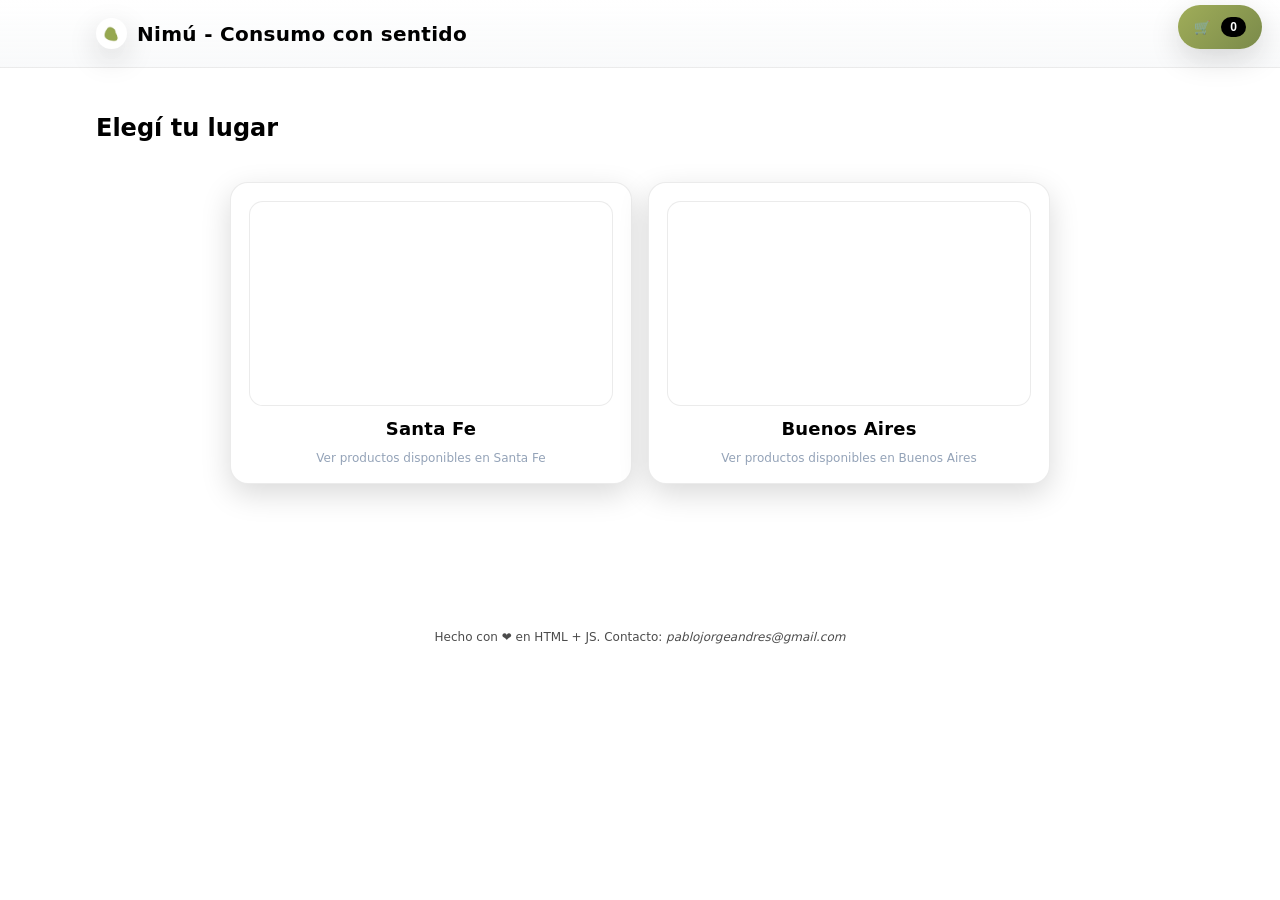
==== index.html @ e7ea7a15 "top banner" ====
<!DOCTYPE html>
<html lang="es">
<head>
  <meta charset="utf-8" />
  <meta name="viewport" content="width=device-width, initial-scale=1, viewport-fit=cover" />
  <title>Nimú - Consumo con sentido</title>
  <meta name="description" content="Catálogo simple con carrito y pedido por WhatsApp. HTML, CSS y JS puros." />
  <link rel="icon" type="image/jpeg" href="imgs/nimuicon.jpg">
  <link rel="stylesheet" href="styles.css?v=22">
</head>
<body>
  <header>
    <div id="topTicker" class="top-ticker is-place-hidden" role="presentation" hidden>
      <div class="top-ticker-track">
        <div class="top-ticker-group">
          <span>🌰 Pedido mínimo $40.000</span>
          <span>🚚 Envío GRATIS en Vicente López</span>
          <span>🌿 Hacé tu compra este finde y recibila el próximo viernes</span>
          <span>Todo lo que necesitás para alimentarte de forma saludable, en un solo lugar.</span>
        </div>
        <div class="top-ticker-group" aria-hidden="true">
          <span>🌰 Pedido mínimo $40.000</span>
          <span>🚚 Envío GRATIS en Vicente López</span>
          <span>🌿 Hacé tu compra este finde y recibila el próximo viernes</span>
          <span>Todo lo que necesitás para alimentarte de forma saludable, en un solo lugar.</span>
        </div>
      </div>
    </div>
    <div class="container">
      <div class="row">
        <div class="brand"><i><img src="imgs/nimuicon.jpg" alt="Nimú" class="brand-icon"></i> <span id="storeName">Nimú - Consumo con sentido</span></div>
        <div class="search">
          <input id="searchInput" type="search" placeholder="Buscar productos en todas las categorías..." />
        </div>
        <button class="fab" id="openCartBtn" aria-label="Abrir carrito">🛒 <span class="badge" id="cartCount">0</span></button>
      </div>
      <div class="pillbar" id="catBar"></div>
    </div>
  </header>

  <main>
    <!-- Capa 0: selección de lugar -->
    <section id="placeSelect">
      <div class="container" style="display:flex; align-items:center; justify-content:space-between; gap:8px; margin-bottom:10px">
        <h2 style="margin:8px 0 12px">Elegí tu lugar</h2>
      </div>
      <div class="placesgrid" id="placesGrid"></div>
    </section>

    <!-- Home: mosaico de categorías -->
    <section id="homeCats" style="display:none">
      <div id="homeSlider" class="place-slider is-hidden" hidden>
        <div class="place-slider-viewport">
          <div class="place-slider-track"></div>
          <button type="button" class="place-slider-arrow place-slider-prev" data-slider-prev aria-label="Anterior"></button>
          <button type="button" class="place-slider-arrow place-slider-next" data-slider-next aria-label="Siguiente"></button>
        </div>
        <div class="place-slider-dots" role="tablist" aria-label="Slides"></div>
      </div>
      <div class="container" style="display:flex; align-items:center; justify-content:space-between; gap:8px; margin-bottom:10px">
        <div>
          <h2 style="margin:8px 0 12px">Explorá por categoría</h2>
          <div class="muted" id="placeBadge" style="margin-top:-6px"></div>
        </div>
        <button class="linkbtn" id="changePlaceBtn">Cambiar lugar</button>
      </div>
      <div class="catsgrid" id="catsGrid"></div>
    </section>

    <!-- Listado de productos dentro de una categoría -->
    <section id="productList" style="display:none">
      <div class="header-content">
      <div class="container" style="display:flex; align-items:center; justify-content:space-between; gap:8px; margin-bottom:10px">
        <div style="display:flex; gap:8px; flex-wrap:wrap; align-items:center">
          <span class="back-cats-wrap" id="backCatsWrap">
            <span class="back-cats-placeholder" id="backCatsPlaceholder" aria-hidden="true"></span>
            <button type="button" class="btn back-cats-btn" id="backToCatsBtn">← Categorías</button>
          </span>
          <button type="button" class="linkbtn" id="changePlaceBtn2">Cambiar lugar</button>
        </div>
          <div class="muted" id="catTitle" style="font-size:18px; font-weight:700"></div>
        </div>
      </div>
      <div class="grid" id="grid"></div>
    </section>
  </main>

  <!-- Drawer del carrito -->
  <aside class="drawer" id="drawer">
    <header>
      <strong>Tu carrito</strong>
      <button class="btn" id="closeCartBtn">✕</button>
    </header>
    <main>
      <div id="cartLines"></div>

      <h4>Datos para el pedido</h4>
      <div class="line cart-fields-line" style="grid-template-columns:1fr;">
        <input id="custName" class="cart-drawer-field" placeholder="Tu nombre *" autocomplete="name" />
        <input id="custDni" class="cart-drawer-field" placeholder="DNI *" inputmode="numeric" autocomplete="off" />
        <input id="custArea" class="cart-drawer-field" placeholder="Barrio / Localidad" />
        <input id="custAddress" class="cart-drawer-field" placeholder="Dirección (Calle - Provincia - CP) *" />
        <input id="custPhone" class="cart-drawer-field" placeholder="Teléfono *" autocomplete="tel" inputmode="tel" />
        <select id="zoneSelect" class="select cart-drawer-field" aria-label="Entrega" required></select>
        <textarea id="notes" class="notes cart-drawer-field" placeholder="Observaciones (horario, cambios, sin sal, etc.)"></textarea>
        <div class="zone-map-link-wrap" id="zoneMapLinkWrap">
          <button type="button" class="linkbtn zone-map-link" id="zoneMapLink">Revisá tu zona!</button>
        </div>
      </div>
    </main>

    <div class="totals">
      <div class="row"><span>Subtotal</span><strong id="subtotal">$0</strong></div>
      <div class="row"><span>Envío</span><strong id="shippingCost">$0</strong></div>
      <div class="row"><span>Total</span><strong id="grandTotal">$0</strong></div>
      <div class="cta">
        <button class="btn" id="clearBtn">Vaciar</button>
        <button class="btn primary" id="whatsBtn">Enviar por WhatsApp</button>
      </div>
    </div>
  </aside>

  <footer>
    Hecho con ❤️ en HTML + JS. Contacto: <em>pablojorgeandres@gmail.com</em>
  </footer>

  <dialog id="zoneMapDialog" class="zone-map-dialog">
    <div class="zone-map-dialog-inner">
      <button type="button" class="btn zone-map-dialog-close" id="zoneMapDialogClose" aria-label="Cerrar">✕</button>
      <img id="zoneMapImg" src="" alt="Mapa de zonas de entrega" />
    </div>
  </dialog>

  <dialog id="appModal" class="app-modal" aria-labelledby="appModalMessage">
    <div class="app-modal-panel">
      <p id="appModalMessage" class="app-modal-message"></p>
      <div class="app-modal-actions">
        <button type="button" class="btn app-modal-cancel" id="appModalCancel" hidden>Cancelar</button>
        <button type="button" class="btn primary app-modal-ok" id="appModalOk">Aceptar</button>
      </div>
    </div>
  </dialog>

<script src="js/config.js?v=18"></script>
<script src="js/catalog.js?v=18"></script>
<script src="js/orders-api.js?v=18"></script>
<script src="js/whatsapp.js?v=18"></script>
<script src="js/slider.js?v=18"></script>
<script>
/************ UTIL ************/
const $ = sel => document.querySelector(sel);
const $$ = sel => Array.from(document.querySelectorAll(sel));
const encode = s => encodeURIComponent(s);

function loadCart(){ try{ return JSON.parse(localStorage.getItem('cart')) || []; } catch { return []; } }
function saveCart(){ localStorage.setItem('cart', JSON.stringify(state.cart)); }

/************ DATA ************/
let DATA = {};        // catálogo por categoría
let INDEX = [];       // lista de categorías
let PLACES_META = []; // [{id,name}]
let state = {
  view: 'places',     // 'places' | 'home' | 'products'
  place: null,        // 'santafe' | 'buenosaires'
  placeName: '',
  category: null,     // null| 'Frutos Secos' | 'Todo'
  search: '',
  cart: loadCart(),
  deliveryZone: ''
};

function loadDeliveryZoneForPlace(placeId){
  if(!hasZoneDelivery(placeId)){
    state.deliveryZone = '';
    return;
  }
  const ids = PLACE_ZONE_CONFIG[placeId].options.map(o => o.id);
  try{
    const v = localStorage.getItem(ZONE_LS_PREFIX + placeId);
    state.deliveryZone = (v && ids.includes(v)) ? v : '';
  } catch(e){
    state.deliveryZone = '';
  }
}

function saveDeliveryZoneForPlace(placeId){
  if(!hasZoneDelivery(placeId) || !state.deliveryZone) return;
  try{ localStorage.setItem(ZONE_LS_PREFIX + placeId, state.deliveryZone); } catch(e){}
}

function getCurrentZoneOption(){
  return getZoneOption(state.place, state.deliveryZone);
}

function getShippingPrice(subtotal){
  return getShippingPriceFor(state.place, state.deliveryZone, subtotal);
}

function getShippingLine(subtotal){
  return getShippingLineFor(state.place, state.deliveryZone, subtotal);
}

/************ MODAL (reemplazo alert/confirm) ************/
function openAppModal({ message, confirmMode }){
  return new Promise((resolve) => {
    const dlg = $('#appModal');
    const msgEl = $('#appModalMessage');
    const btnOk = $('#appModalOk');
    const btnCancel = $('#appModalCancel');
    if(!dlg || !msgEl || !btnOk || !btnCancel){
      resolve(confirmMode ? false : undefined);
      return;
    }
    msgEl.textContent = message;
    btnCancel.hidden = !confirmMode;
    let settled = false;
    const finish = val => {
      if(settled) return;
      settled = true;
      dlg.removeEventListener('cancel', onEscape);
      dlg.close();
      resolve(val);
    };
    const onEscape = () => finish(confirmMode ? false : undefined);
    dlg.addEventListener('cancel', onEscape);
    btnOk.onclick = () => finish(confirmMode ? true : undefined);
    btnCancel.onclick = () => finish(false);
    dlg.showModal();
    requestAnimationFrame(()=>{ try{ btnOk.focus(); } catch(e){} });
  });
}

function appAlert(message){
  return openAppModal({ message, confirmMode: false }).then(()=>{});
}

function appConfirm(message){
  return openAppModal({ message, confirmMode: true });
}

function allItems(){ return INDEX.flatMap(cat => (DATA[cat]?.items)||[]); }

function clearCache() {
  const n = clearCatalogCache();
  console.log('🧹 Cache limpiado:', n);
  return n;
}

/************ SKELETON LOADING ************/
function createCategoriesSkeleton(count = 8) {
  const skeletons = [];
  for (let i = 0; i < count; i++) {
    const skeleton = document.createElement('div');
    skeleton.className = 'skeleton-catcard';
    skeleton.innerHTML = `
      <div class="skeleton-left">
        <div class="skeleton-catimg skeleton"></div>
        <div class="skeleton-catinfo">
          <div class="skeleton-catname skeleton"></div>
          <div class="skeleton-catcount skeleton"></div>
        </div>
      </div>
      <div class="skeleton-arrow skeleton"></div>`;
    skeletons.push(skeleton);
  }
  return skeletons;
}

function createProductsSkeleton(count = 6) {
  const skeletons = [];
  for (let i = 0; i < count; i++) {
    const skeleton = document.createElement('div');
    skeleton.className = 'skeleton-card';
    skeleton.innerHTML = `
      <div class="skeleton-thumb skeleton"></div>
      <div class="skeleton-content">
        <div class="skeleton-title skeleton"></div>
        <div class="skeleton-desc skeleton"></div>
        <div class="skeleton-desc skeleton"></div>
        <div class="skeleton-category skeleton"></div>
        <div class="skeleton-price-row">
          <div class="skeleton-select skeleton"></div>
        </div>
        <div class="skeleton-actions">
          <div class="skeleton-btn skeleton"></div>
          <div class="skeleton-btn skeleton"></div>
          <div class="skeleton-btn skeleton"></div>
          <div class="skeleton-btn skeleton"></div>
        </div>
      </div>`;
    skeletons.push(skeleton);
  }
  return skeletons;
}

function showCategoriesSkeleton() {
  const host = $('#catsGrid');
  host.innerHTML = '';
  const skeletons = createCategoriesSkeleton(8);
  skeletons.forEach(skeleton => host.appendChild(skeleton));
}

function showProductsSkeleton() {
  const host = $('#grid');
  host.innerHTML = '';
  const skeletons = createProductsSkeleton(6);
  skeletons.forEach(skeleton => host.appendChild(skeleton));
}

function createPlacesSkeleton(count = 2) {
  const skeletons = [];
  for (let i = 0; i < count; i++) {
    const skeleton = document.createElement('div');
    skeleton.className = 'skeleton-placecard';
    skeleton.innerHTML = `
      <div class="skeleton-placeimg skeleton"></div>
      <div class="skeleton-placename skeleton"></div>
      <div class="skeleton-placedesc skeleton"></div>`;
    skeletons.push(skeleton);
  }
  return skeletons;
}

function showPlacesSkeleton() {
  const host = $('#placesGrid');
  host.innerHTML = '';
  const skeletons = createPlacesSkeleton(2);
  skeletons.forEach(skeleton => host.appendChild(skeleton));
}

/** Valor seguro para CSS url("...") */
function cssBackgroundUrlValue(url) {
  if (!url) return '';
  const safe = String(url).replace(/\\/g, '\\\\').replace(/"/g, '\\"');
  return `url("${safe}")`;
}

const LAZY_BG_ROOT_MARGIN = '150px';
const lazyBgObserver = new IntersectionObserver((entries) => {
  for (const entry of entries) {
    if (!entry.isIntersecting) continue;
    const el = entry.target;
    const url = el.dataset.lazyBg;
    if (url) {
      el.style.backgroundImage = cssBackgroundUrlValue(url);
      if (el.classList.contains('thumb')) el.classList.add('hasimg');
    }
    lazyBgObserver.unobserve(el);
  }
}, { rootMargin: LAZY_BG_ROOT_MARGIN, threshold: 0.01 });

/** Carga background-image al entrar en viewport (categorías y thumbs de productos). */
function observeLazyBackground(el, url) {
  if (!el || !url) return;
  el.dataset.lazyBg = url;
  lazyBgObserver.observe(el);
}

function normalizeImageUrl(u, size=800){
  if(!u) return "";
  if(u.includes("drive.google.com/thumbnail")) return u;
  const m = u.match(/[?&]id=([A-Za-z0-9_-]+)/) || u.match(/\/d\/([A-Za-z0-9_-]+)/);
  const id = m ? m[1] : null;
  return id ? `https://drive.google.com/thumbnail?id=${id}&sz=w${size}` : u;
}

function sanitizeCatalog(data){
  const out = {};
  Object.keys(data || {}).forEach(cat=>{
    const block = data[cat] || {};
    const items = Array.isArray(block.items) ? [...block.items] : [];

    // sentinel para cover
    const idx = items.findIndex(p =>
      String(p?.name||'').trim().toLowerCase() === 'categoryimage' ||
      String(p?.id||'').trim().toLowerCase() === '_cover'
    );

    if (idx >= 0) {
      const raw = items[idx].imageUrl || '';
      block.cover = normalizeImageUrl(raw);
      items.splice(idx, 1);
    }
    if (block.cover) block.cover = normalizeImageUrl(block.cover);

    block.items = items;
    out[cat] = block;
  });
  return out;
}

/************ FETCH ************/
async function fetchPlacesMeta(){
  showPlacesSkeleton();
  PLACES_META = await fetchPlacesList();
  renderPlaces();
}

async function fetchCategoriesForPlace(placeId){
  if (state.view === 'home') showCategoriesSkeleton();

  DATA = await fetchCategoriesData(placeId);
  INDEX = Object.keys(DATA);
  if (state.view === 'home') { await renderHomeCats(); scrollAppToTop(); }
}

async function fetchProductsForCategory(placeId, category){
  showProductsSkeleton();

  const products = await fetchProductsData(placeId, category, DATA);
  if (!DATA[category]) DATA[category] = {};
  DATA[category].items = products;
  renderGrid();
  if (state.view === 'products') scrollAppToTop();
}

async function performGlobalSearch(query) {
  const catsGrid = $('#catsGrid');
  showCategoriesSkeleton();
  try {
    const products = await searchProductsApi(state.place, query);
    renderSearchResults(products);
  } catch (err) {
    console.error('Error en búsqueda global:', err);
    catsGrid.innerHTML = `<p class="muted">Error al buscar productos</p>`;
  }
}

function buildProductCard(p) {
  const card = document.createElement('div');
  card.className = 'card';

  const thumb = document.createElement('div');
  const img = normalizeImageUrl(p.imageUrl);
  thumb.className = 'thumb';
  if (img) observeLazyBackground(thumb, img);
  else thumb.textContent = '🛍️';

  const content = document.createElement('div');
  content.className = 'content';
  content.innerHTML = `
    <h3 class="title">${p.name}</h3>
    <div class="desc">${p.description||''}</div>
    <div class="muted" style="margin:6px 0 8px">${p.category||''}</div>
    <div class="row-s" style="margin-bottom:8px; gap:8px">
      <select aria-label="Presentación" data-sel>
        ${(p.variants||[]).map((v,i)=>`<option value="${i}">${v.label} — ${fmt.format(+v.price||0)}</option>`).join('')}
      </select>
    </div>
    <div class="actions">
      <button class="btn" data-minus>-</button>
      <input type="number" min="1" value="1" style="width:70px; text-align:center" data-qty />
      <button class="btn" data-plus>+</button>
      <button class="btn primary" data-add>Agregar</button>
    </div>`;

  const qty = content.querySelector('[data-qty]');
  content.querySelector('[data-minus]').onclick = ()=> qty.value = Math.max(1, Number(qty.value)-1);
  content.querySelector('[data-plus]').onclick = ()=> qty.value = Number(qty.value)+1;
  content.querySelector('[data-add]').onclick = ()=>{
    const variantIndex = Number(content.querySelector('[data-sel]').value || 0);
    addToCart(p, variantIndex, Number(qty.value||1));
  };

  card.appendChild(thumb);
  card.appendChild(content);
  return card;
}

function renderSearchResults(products) {
  const catsGrid = $('#catsGrid');
  
  if (!products || products.length === 0) {
    catsGrid.innerHTML = `<p class="muted">No se encontraron productos</p>`;
    return;
  }
  
  // Cambiar a grid de productos (usar clase .grid en lugar de .catsgrid)
  catsGrid.className = 'grid';
  catsGrid.innerHTML = '';
  
  products.forEach(p => {
    const card = buildProductCard(p);
    catsGrid.appendChild(card);
  });
}

/************ UI: LUGARES ************/
function renderPlaces(){
  const host = $('#placesGrid');
  host.innerHTML = '';

  // Si el backend todavía no define lugares, usamos fallback fijo:
  const list = PLACES_META && PLACES_META.length ? PLACES_META : [
    { id: 'santafe', name: 'Santa Fe' },
    { id: 'buenosaires', name: 'Buenos Aires' }
  ];

  list.forEach(p=>{
    const card = document.createElement('div');
    card.className = 'placecard';
    const bg = PLACE_SHAPES[p.id] || '';
    card.innerHTML = `
      <div class="placeimg" style="${bg ? `background-image:url('${bg}')` : ''}"></div>
      <div class="placename">${p.name}</div>
      <div class="muted">Ver productos disponibles en ${p.name}</div>`;
    card.onclick = async ()=>{
      state.place = p.id;
      state.placeName = p.name;
      loadDeliveryZoneForPlace(state.place);
      $('#placeBadge').textContent = `Lugar: ${state.placeName}`;
      $('#storeName').textContent = `${STORE.name} — ${state.placeName}`;
      state.category = null;
      state.search = '';
      showView('home');
      updateTopTickerVisibility();
      await fetchCategoriesForPlace(state.place);
      renderCategories();
      renderCart();
    };
    host.appendChild(card);
  });
  if(!list.length){ host.innerHTML = `<p class="muted">No hay lugares disponibles.</p>`; }
}

/************ UI: CATEGORÍAS (píldoras) ************/
function renderCategories(){
  const bar = $('#catBar');
  bar.innerHTML = '';
  if(state.view !== 'products'){ bar.style.display = 'none'; return; }

  INDEX.forEach(c=>{
    const b = document.createElement('button');
    b.className = 'pill' + ((state.category===c)?' active':'');
    b.textContent = c;
    b.onclick = async ()=>{
      state.category = c;
      $('#catTitle').textContent = c;
      highlightCat();
      if (!DATA[c]?.items) {
        await fetchProductsForCategory(state.place, c);
      } else {
        renderGrid();
      }
      scrollAppToTop();
    };
    bar.appendChild(b);
  });
  bar.style.display = 'flex';
  
  // Actualizar contenido del header
  if (state.placeName) {
    $('#placeBadge').textContent = `Lugar: ${state.placeName}`;
  }
  requestAnimationFrame(()=> refreshSiteHeaderHeightVar());
}
function highlightCat(){ $$('#catBar .pill').forEach(el=>{ el.classList.toggle('active', el.textContent===state.category); }); }

/************ HOME: MOSAICO DE CATEGORÍAS ************/
async function openCategoryFromHome(cat){
  if (!cat || !INDEX.includes(cat)) return;
  state.category = cat;
  showView('products');
  $('#catTitle').textContent = cat;
  renderCategories();
  if (!DATA[cat]?.items) {
    await fetchProductsForCategory(state.place, cat);
  } else {
    renderGrid();
  }
}

async function renderHomeCats(){
  const host = $('#catsGrid');
  
  // Asegurar que estamos en modo categorías
  host.className = 'catsgrid';

  if (typeof PlaceSlider !== 'undefined' && state.place) {
    PlaceSlider.load(state.place, openCategoryFromHome);
  }
  
  // Debug: mostrar qué categorías se van a renderizar
  console.log('🎨 Renderizando categorías:', INDEX);
  console.log('📋 DATA completa:', DATA);
  
  // Si no hay categorías, mostrar mensaje
  if(!INDEX.length){ 
    console.log('❌ No hay categorías en INDEX');
    host.innerHTML = `<p class="muted">No hay categorías disponibles.</p>`; 
    return;
  }
  
  host.innerHTML = '';
  INDEX.forEach(cat=>{
    console.log(`🏷️ Procesando categoría: "${cat}"`);
    const block = DATA[cat] || {cover:'', count: 0};
    const cover = normalizeImageUrl(block.cover || '');
    const card = document.createElement('div');
    card.className = 'catcard';
    const left = document.createElement('div');
    left.className = 'left';
    if (cover) {
      const catimg = document.createElement('div');
      catimg.className = 'catimg';
      observeLazyBackground(catimg, cover);
      left.appendChild(catimg);
    } else {
      const emoji = document.createElement('div');
      emoji.className = 'emoji';
      emoji.textContent = '🛍️';
      left.appendChild(emoji);
    }
    const info = document.createElement('div');
    const nameEl = document.createElement('div');
    nameEl.className = 'name';
    nameEl.textContent = cat;
    const countEl = document.createElement('div');
    countEl.className = 'count';
    const n = block.count || 0;
    countEl.textContent = `${n} producto${n !== 1 ? 's' : ''}`;
    info.appendChild(nameEl);
    info.appendChild(countEl);
    left.appendChild(info);
    const arrow = document.createElement('div');
    arrow.className = 'arrow';
    arrow.textContent = '→';
    card.appendChild(left);
    card.appendChild(arrow);
    card.onclick = () => openCategoryFromHome(cat);
    host.appendChild(card);
  });
}

/************ LISTADO DE PRODUCTOS ************/
function productMatches(p){
  const haySearch = !state.search || (p.name + ' ' + (p.description||'')).toLowerCase().includes(state.search.toLowerCase());
  return haySearch;
}
function currentItems(){
  if (!state.category) return [];
  const base = DATA[state.category]?.items || [];
  return base.filter(productMatches);
}
function renderGrid(){
  const grid = $('#grid');
  grid.innerHTML = '';
  const items = currentItems();

  // Si no hay categoría seleccionada, mostrar mensaje
  if (!state.category) {
    grid.innerHTML = `<p class="muted">Selecciona una categoría para ver productos.</p>`;
    return;
  }

  items.forEach(p=>{
    const card = document.createElement('div');
    card.className = 'card';

    const thumb = document.createElement('div');
    const img = normalizeImageUrl(p.imageUrl);
    thumb.className = 'thumb';
    if (img) observeLazyBackground(thumb, img);
    else thumb.textContent = '🛍️';

    const content = document.createElement('div');
    content.className = 'content';
    content.innerHTML = `
      <h3 class="title">${p.name}</h3>
      <div class="desc">${p.description||''}</div>
      <div class="muted" style="margin:6px 0 8px">${p.category||''}</div>
      <div class="row-s" style="margin-bottom:8px; gap:8px">
        <select aria-label="Presentación" data-sel>
          ${(p.variants||[]).map((v,i)=>`<option value="${i}">${v.label} — ${fmt.format(+v.price||0)}</option>`).join('')}
        </select>
      </div>
      <div class="actions">
        <button class="btn" data-minus>-</button>
        <input type="number" min="1" value="1" style="width:70px; text-align:center" data-qty />
        <button class="btn" data-plus>+</button>
        <button class="btn primary" data-add>Agregar</button>
      </div>`;

    const qty = content.querySelector('[data-qty]');
    content.querySelector('[data-minus]').onclick = ()=> qty.value = Math.max(1, Number(qty.value)-1);
    content.querySelector('[data-plus]').onclick = ()=> qty.value = Number(qty.value)+1;
    content.querySelector('[data-add]').onclick = ()=>{
      const variantIndex = Number(content.querySelector('[data-sel]').value || 0);
      addToCart(p, variantIndex, Number(qty.value||1));
    };

    card.appendChild(thumb);
    card.appendChild(content);
    grid.appendChild(card);
  });

  if(!items.length){
    grid.innerHTML = `<p class="muted">No hay productos que coincidan.</p>`;
  }
  if(state.view === 'products'){
    scheduleBackToCatsDock();
  }
}

/************ BOTÓN "CATEGORÍAS" ANCLADO AL HEADER AL HACER SCROLL (< 562px) ************/
const BACK_TO_CATS_DOCK_MQ = '(max-width: 561px)';
function isBackToCatsDockViewport(){
  return typeof window.matchMedia === 'function' && window.matchMedia(BACK_TO_CATS_DOCK_MQ).matches;
}
let backToCatsDockRaf = null;
function releaseBackToCatsDock(){
  const btn = $('#backToCatsBtn');
  const ph = $('#backCatsPlaceholder');
  if(!btn) return;
  btn.classList.remove('is-header-docked');
  btn.style.top = '';
  btn.style.left = '';
  if(ph){
    ph.removeAttribute('aria-hidden');
    ph.style.display = '';
    ph.style.width = '';
    ph.style.height = '';
    ph.style.verticalAlign = '';
    ph.style.visibility = '';
    ph.style.pointerEvents = '';
  }
}
function updateBackToCatsDock(){
  const btn = $('#backToCatsBtn');
  const ph = $('#backCatsPlaceholder');
  const productList = $('#productList');
  if(!btn || !ph || !productList || productList.style.display === 'none'){
    releaseBackToCatsDock();
    return;
  }
  if(!isBackToCatsDockViewport()){
    releaseBackToCatsDock();
    return;
  }
  const isDocked = btn.classList.contains('is-header-docked');
  const laidOut = btn.offsetWidth > 4 && btn.offsetHeight > 4;
  if(isDocked && !laidOut){
    releaseBackToCatsDock();
    return;
  }
  if(!isDocked && !laidOut){
    return;
  }
  /* Solo el header principal (no el del drawer aside) */
  const siteHeader = document.querySelector('body > header');
  const row = siteHeader && siteHeader.querySelector('.row');
  const container = siteHeader && siteHeader.querySelector('.container');
  if(!siteHeader || !row || !container){
    releaseBackToCatsDock();
    return;
  }
  const headerRect = siteHeader.getBoundingClientRect();
  const rowRect = row.getBoundingClientRect();
  const refRect = isDocked ? ph.getBoundingClientRect() : btn.getBoundingClientRect();
  const hyst = 6;
  /* Anclar cuando el hueco en flujo entra bajo el header del sitio (incl. pillbar). */
  const shouldDock = isDocked
    ? (refRect.top < headerRect.bottom + hyst)
    : (refRect.top < headerRect.bottom - hyst);
  const contRect = container.getBoundingClientRect();
  const padLeft = parseFloat(getComputedStyle(container).paddingLeft) || 16;

  if(shouldDock){
    if(!isDocked){
      ph.style.display = 'inline-block';
      ph.style.width = `${btn.offsetWidth}px`;
      ph.style.height = `${btn.offsetHeight}px`;
      ph.style.verticalAlign = 'middle';
      ph.style.visibility = 'hidden';
      ph.style.pointerEvents = 'none';
      ph.setAttribute('aria-hidden', 'true');
    }
    btn.classList.add('is-header-docked');
    const top = rowRect.top + Math.max(0, (rowRect.height - btn.offsetHeight) / 2);
    btn.style.top = `${Math.round(top)}px`;
    btn.style.left = `${Math.round(contLeftSafe(contRect, padLeft))}px`;
  } else {
    releaseBackToCatsDock();
  }
}
function contLeftSafe(contRect, padLeft){
  const raw = contRect.left + padLeft;
  if(!Number.isFinite(raw)) return 16;
  return Math.max(8, raw);
}
function scheduleBackToCatsDock(){
  if(backToCatsDockRaf != null) return;
  backToCatsDockRaf = requestAnimationFrame(()=>{
    backToCatsDockRaf = null;
    updateBackToCatsDock();
  });
}

/************ NAVEGACIÓN DE VISTAS ************/
/** Altura del header del sitio → CSS `--nim-site-header-h` (barra sticky del listado en desktop ≥562px). */
function refreshSiteHeaderHeightVar(){
  const siteHeader = document.querySelector('body > header');
  if(!siteHeader){
    document.documentElement.style.removeProperty('--nim-site-header-h');
    return;
  }
  const h = Math.max(0, Math.ceil(siteHeader.getBoundingClientRect().height));
  document.documentElement.style.setProperty('--nim-site-header-h', `${h}px`);
}

function scrollAppToTop(){
  window.scrollTo({ top: 0, left: 0, behavior: 'auto' });
  const list = $('#productList');
  const home = $('#homeCats');
  if(list) list.scrollTop = 0;
  if(home) home.scrollTop = 0;
  updateTopTickerVisibility();
}

function showView(v){
  state.view = v;
  $('#placeSelect').style.display = (v==='places') ? '' : 'none';
  $('#homeCats').style.display  = (v==='home') ? '' : 'none';
  $('#productList').style.display = (v==='products') ? '' : 'none';
  updateTopTickerVisibility();
  
  // Limpiar búsqueda al cambiar de vista
  $('#searchInput').value = '';
  state.search = '';
  
  // Mostrar/ocultar buscador según la vista
  const searchElement = $('.search');
  if (v === 'places') {
    searchElement.classList.add('hidden');
  } else {
    searchElement.classList.remove('hidden');
  }
  
  // Limpiar contenido al cambiar de vista para evitar contenido stale
  if (v === 'home') {
    $('#catsGrid').innerHTML = '';
    // Si no hay categorías cargadas, mostrar skeleton
    if (!INDEX.length) {
      showCategoriesSkeleton();
    }
  } else {
    if (typeof PlaceSlider !== 'undefined') PlaceSlider.hide();
    if (v === 'products') {
      $('#grid').innerHTML = '';
    }
  }
  
  renderCategories();

  if(v === 'products'){
    scrollAppToTop();
    requestAnimationFrame(()=>{
      refreshSiteHeaderHeightVar();
      requestAnimationFrame(()=> scheduleBackToCatsDock());
    });
  } else {
    releaseBackToCatsDock();
    if(v === 'home'){
      scrollAppToTop();
    }
  }
}

/************ CARRITO ************/
const IMPORTANT_NOTICE_LS = 'nim_cart_important_intro_v1';
const IMPORTANT_ACCEPT_LS = 'nim_cart_important_accept_v1';
const IMPORTANT_ACCEPT_AT_LS = 'nim_cart_important_accept_at_v1';
const IMPORTANT_ACCEPT_TTL_MS = 60 * 60 * 1000;
const TRANSFER_ALIAS = 'somosnimu';
const TRANSFER_CVU = '0000003100098012892054';

let importantExpanded = false;
let importantIntroTimer = null;
let importantIntroScheduleLocked = false;

function getImportantIntroDone(){
  try { return localStorage.getItem(IMPORTANT_NOTICE_LS) === '1'; } catch(e) { return false; }
}
function setImportantIntroDone(){
  try { localStorage.setItem(IMPORTANT_NOTICE_LS, '1'); } catch(e) {}
}

function clearImportantAcceptStorage(){
  try {
    localStorage.removeItem(IMPORTANT_ACCEPT_LS);
    localStorage.removeItem(IMPORTANT_ACCEPT_AT_LS);
  } catch(e) {}
}

function getImportantAccepted(){
  try {
    if(localStorage.getItem(IMPORTANT_ACCEPT_LS) !== '1') return false;
    let at = parseInt(localStorage.getItem(IMPORTANT_ACCEPT_AT_LS), 10);
    if(!at || isNaN(at)){
      at = Date.now();
      localStorage.setItem(IMPORTANT_ACCEPT_AT_LS, String(at));
    }
    if(Date.now() - at > IMPORTANT_ACCEPT_TTL_MS){
      clearImportantAcceptStorage();
      return false;
    }
    return true;
  } catch(e) { return false; }
}

function setImportantAccepted(yes){
  try {
    if(yes){
      localStorage.setItem(IMPORTANT_ACCEPT_LS, '1');
      localStorage.setItem(IMPORTANT_ACCEPT_AT_LS, String(Date.now()));
    } else {
      clearImportantAcceptStorage();
    }
  } catch(e) {}
}

function clearImportantAcceptIfCartEmpty(){
  if(state.cart.length === 0) setImportantAccepted(false);
}

function clearImportantIntroTimer(){
  if(importantIntroTimer){
    clearTimeout(importantIntroTimer);
    importantIntroTimer = null;
  }
}

function onDrawerCloseImportant(){
  clearImportantIntroTimer();
  if(state.cart.length > 0 && !getImportantIntroDone()){
    setImportantIntroDone();
    importantExpanded = false;
  }
}

function scheduleImportantIntroIfNeeded(){
  if(state.cart.length === 0) return;
  if(getImportantIntroDone()) return;
  if(importantIntroScheduleLocked) return;
  importantIntroScheduleLocked = true;
  importantIntroTimer = setTimeout(() => {
    importantIntroTimer = null;
    importantExpanded = false;
    setImportantIntroDone();
    renderCart();
  }, 10000);
}

function copyToClipboard(text){
  if(navigator.clipboard && navigator.clipboard.writeText){
    return navigator.clipboard.writeText(text).catch(() => copyToClipboardFallback(text));
  }
  return Promise.resolve(copyToClipboardFallback(text));
}
function copyToClipboardFallback(text){
  const ta = document.createElement('textarea');
  ta.value = text;
  ta.setAttribute('aria-hidden', 'true');
  ta.style.position = 'fixed';
  ta.style.left = '-9999px';
  document.body.appendChild(ta);
  ta.select();
  try { document.execCommand('copy'); } catch(e) {}
  document.body.removeChild(ta);
}

function buildImportantNoticeEl(){
  const wrap = document.createElement('div');
  const accepted = getImportantAccepted();
  const bodyExpanded = !accepted || importantExpanded;
  const collapsed = !bodyExpanded;
  wrap.className = 'line cart-important' + (collapsed ? ' is-collapsed' : '');
  wrap.innerHTML = `
    <button type="button" class="cart-important-head" aria-expanded="${!collapsed}" aria-controls="cart-important-panel">
      <span class="cart-important-title"><span class="cart-important-warn" aria-hidden="true">⚠️</span>Importante</span>
      <span class="cart-important-chevron" aria-hidden="true">▼</span>
    </button>
    <div id="cart-important-panel" class="cart-important-body" ${collapsed ? 'hidden' : ''}>
      <p class="cart-important-legal">Los precios están sujetos a cambios. Los pedidos serán facturados con la lista vigente al momento del despacho.</p>
      <p class="cart-important-thanks">¡Gracias por tu comprensión! 😊</p>
      <div class="cart-important-freeze">
        <p>Si deseás congelar los precios, podés realizar la transferencia dentro de las 48 hs a la siguiente cuenta y enviar el comprobante por WhatsApp:</p>
        <div class="cart-important-row">
          <strong>Alias:</strong> <code>${TRANSFER_ALIAS}</code>
          <button type="button" class="cart-important-copy" data-copy="${TRANSFER_ALIAS}" title="Copiar alias" aria-label="Copiar alias">
            <svg viewBox="0 0 24 24" fill="none" stroke="currentColor" stroke-width="2" aria-hidden="true"><rect x="9" y="9" width="13" height="13" rx="2"/><path d="M5 15H4a2 2 0 01-2-2V4a2 2 0 012-2h9a2 2 0 012 2v1"/></svg>
          </button>
        </div>
        <div class="cart-important-row">
          <strong>CVU:</strong> <code>${TRANSFER_CVU}</code>
          <button type="button" class="cart-important-copy" data-copy="${TRANSFER_CVU}" title="Copiar CVU" aria-label="Copiar CVU">
            <svg viewBox="0 0 24 24" fill="none" stroke="currentColor" stroke-width="2" aria-hidden="true"><rect x="9" y="9" width="13" height="13" rx="2"/><path d="M5 15H4a2 2 0 01-2-2V4a2 2 0 012-2h9a2 2 0 012 2v1"/></svg>
          </button>
        </div>
        <p><strong>Titular:</strong> Antonella Andreassi</p>
      </div>
      <br>
      <p class="cart-important-legal">En caso de que algún producto no cuente con stock al momento de la entrega, el dinero será devuelto mediante transferencia.</p>
      <p class="cart-important-legal">¡No se aceptan reclamos por mercadería una vez transcurrida una semana desde la entrega!</p>
      <div class="cart-important-accept">
        <label class="cart-important-accept-label">
          <span>Acepto</span>
          <input type="checkbox" class="cart-important-accept-cb" ${accepted ? 'checked' : ''} />
        </label>
      </div>
    </div>`;
  wrap.querySelector('.cart-important-head').addEventListener('click', () => {
    clearImportantIntroTimer();
    setImportantIntroDone();
    if(!getImportantAccepted()){
      return;
    }
    importantExpanded = !importantExpanded;
    renderCart();
  });
  wrap.querySelector('.cart-important-accept-cb').addEventListener('change', e => {
    const on = e.target.checked;
    if(on){
      setImportantAccepted(true);
      clearImportantIntroTimer();
      setImportantIntroDone();
      importantExpanded = false;
    } else {
      setImportantAccepted(false);
      importantExpanded = true;
    }
    renderCart();
  });
  wrap.querySelectorAll('.cart-important-copy').forEach(btn => {
    btn.addEventListener('click', e => {
      e.stopPropagation();
      copyToClipboard(btn.getAttribute('data-copy') || '');
    });
  });
  return wrap;
}

function addToCart(product, variantIndex, quantity=1){
  const v = (product.variants||[])[variantIndex] || (product.variants||[])[0];
  if(!v) return;
  const key = `${product.id}__${v.sku || v.label}`;
  const existing = state.cart.find(i=>i.key===key);
  if(existing){ existing.qty += quantity; }
  else {
    // Incluimos el código de variante si existiera (tu JSON lo trae como "cod" -> acá uso "code")
    const possibleCode = v.code ?? v.cod ?? v.sku ?? null;
    state.cart.push({
      key, productId:product.id, name:product.name,
      code:possibleCode, variant:v.label, price:+v.price||0, qty:quantity
    });
  }
  saveCart(); renderCart();
}

function changeQty(key, delta){
  const item = state.cart.find(i=>i.key===key); if(!item) return;
  item.qty += delta;
  if(item.qty <= 0){ state.cart = state.cart.filter(i=>i.key!==key); }
  clearImportantAcceptIfCartEmpty();
  saveCart(); renderCart();
}
function removeItem(key){
  state.cart = state.cart.filter(i=>i.key!==key);
  clearImportantAcceptIfCartEmpty();
  saveCart(); renderCart();
}
function clearCart(){
  state.cart = [];
  setImportantAccepted(false);
  saveCart(); renderCart();
}

function subtotal(){ return state.cart.reduce((s,i)=> s + i.price * i.qty, 0); }

/** Popup de umbral de envío gratis: solo si el subtotal aún no alcanza el mínimo de la zona. */
function shouldShowZoneThresholdPopup(opt){
  if(!opt || !opt.popup) return false;
  if(opt.id === 'pickup' || opt.baseShip === 0) return false;
  if(opt.freeMin == null) return false;
  return subtotal() < opt.freeMin;
}

function syncZoneUI(){
  const zoneSel = $('#zoneSelect');
  const wrap = $('#zoneMapLinkWrap');
  const link = $('#zoneMapLink');
  if(!zoneSel || !wrap) return;
  if(!hasZoneDelivery(state.place)){
    zoneSel.style.display = 'none';
    wrap.style.display = 'none';
    zoneSel.innerHTML = '';
    zoneSel.required = false;
    zoneSel.removeAttribute('required');
    return;
  }
  const preserveDom = (zoneSel.options && zoneSel.options.length) ? zoneSel.value : '';
  loadDeliveryZoneForPlace(state.place);
  const cfg = getPlaceZoneConfig(state.place);
  if(preserveDom && cfg.options.some(o=>o.id===preserveDom)){
    state.deliveryZone = preserveDom;
  }
  zoneSel.style.display = '';
  zoneSel.required = true;
  zoneSel.setAttribute('required','required');
  zoneSel.innerHTML = `<option value="">Entrega? *</option>` + cfg.options.map(o=>`<option value="${o.id}">${o.label}</option>`).join('');
  zoneSel.value = state.deliveryZone;
  zoneSel.onchange = async ()=>{
    state.deliveryZone = zoneSel.value;
    saveDeliveryZoneForPlace(state.place);
    const opt = cfg.options.find(o=>o.id===state.deliveryZone);
    if(opt && shouldShowZoneThresholdPopup(opt)) await appAlert(opt.popup);
    zoneSel.value = state.deliveryZone;
    try{ zoneSel.blur(); } catch(e){}
    updateTotals();
  };
  if(cfg.mapImage){
    wrap.style.display = 'flex';
    link.onclick = ()=> openZoneMapDialog(cfg.mapImage);
  } else {
    wrap.style.display = 'none';
    link.onclick = null;
  }
}

function openZoneMapDialog(src){
  const img = $('#zoneMapImg');
  const dlg = $('#zoneMapDialog');
  if(!img || !dlg || !src) return;
  img.src = src;
  dlg.showModal();
}

function renderCart(){
  // badge
  const count = state.cart.reduce((s,i)=> s + i.qty, 0);
  $('#cartCount').textContent = count;

  syncZoneUI();

  // lines
  const host = $('#cartLines');
  const drawerOpen = $('#drawer').classList.contains('open');
  host.innerHTML = '';
  if(state.cart.length===0){
    clearImportantIntroTimer();
    host.innerHTML = `<p class="muted">Tu carrito está vacío.</p>`;
  } else {
    if(!getImportantIntroDone() && !importantIntroScheduleLocked && drawerOpen && !getImportantAccepted()){
      importantExpanded = true;
    }
    host.appendChild(buildImportantNoticeEl());
    state.cart.forEach(i=>{
      const line = document.createElement('div');
      line.className = 'line';
      line.innerHTML = `
        <div>
          <div style="font-weight:700">${i.name} <span class="muted">(${i.variant})</span></div>
          <div class="muted">${fmt.format(i.price)} c/u</div>
          <button class="remove" aria-label="Quitar">Quitar</button>
        </div>
        <div class="qty">
          <button class="btn" aria-label="Menos">-</button>
          <strong>${i.qty}</strong>
          <button class="btn" aria-label="Más">+</button>
        </div>`;
      const [minusBtn, plusBtn] = line.querySelectorAll('.qty .btn');
      minusBtn.onclick = ()=> changeQty(i.key, -1);
      plusBtn.onclick = ()=> changeQty(i.key, +1);
      line.querySelector('.remove').onclick = ()=> removeItem(i.key);
      host.appendChild(line);
    });
    if(drawerOpen){
      scheduleImportantIntroIfNeeded();
    }
  }
  updateTotals();
}

function updateTotals(){
  const sub = subtotal();
  const ship = getShippingPrice(sub);
  const total = sub + ship;
  $('#subtotal').textContent = fmt.format(sub);
  $('#shippingCost').textContent = fmt.format(ship);
  $('#grandTotal').textContent = fmt.format(total);
}

/************ WHATSAPP ************/
function readCustomerFromForm(){
  return {
    name: $('#custName').value.trim(),
    dni: $('#custDni').value.trim(),
    area: $('#custArea').value.trim(),
    address: $('#custAddress').value.trim(),
    phone: $('#custPhone').value.trim(),
    notes: $('#notes').value.trim()
  };
}

function hasRequiredCheckoutFields(cust){
  if(!(cust.name && cust.address && cust.dni && cust.phone)) return false;
  if(hasZoneDelivery(state.place)){
    const z = $('#zoneSelect');
    if(!z || !z.value) return false;
  }
  return true;
}

async function sendOrderToSheet(){
  if(!state.place){
    console.warn('No hay lugar seleccionado');
    return { success: false, error: 'No hay lugar seleccionado' };
  }

  const cust = readCustomerFromForm();
  if(!hasRequiredCheckoutFields(cust)){
    return { success: false, error: 'Faltan nombre, dirección, DNI, teléfono o entrega' };
  }

  const sub = subtotal();
  const ship = getShippingPrice(sub);
  const total = sub + ship;
  const zoneOpt = getCurrentZoneOption();

  const orderData = {
    place: state.place,
    placeName: state.placeName,
    customer: cust,
    items: state.cart.map(i => ({
      code: i.code || '',
      name: i.name,
      variant: i.variant,
      qty: i.qty,
      price: i.price,
      subtotal: i.price * i.qty
    })),
    subtotal: sub,
    shipping: {
      label: getShippingLine(sub),
      price: ship,
      zoneId: zoneOpt ? state.deliveryZone : '',
      zoneLabel: zoneOpt ? zoneOpt.label : ''
    },
    total: total,
    timestamp: new Date().toISOString()
  };

  return postOrderToSheet(orderData);
}

async function buildWhatsAppURL(){
  if(!STORE.phone || STORE.phone.replace(/\D/g,'').length < 10){
    await appAlert('Configurá tu número de WhatsApp en STORE.phone (formato internacional).');
    return '#';
  }
  if(state.cart.length===0){
    await appAlert('Tu carrito está vacío.');
    return '#';
  }

  const cust = readCustomerFromForm();
  if(!hasRequiredCheckoutFields(cust)){
    await appAlert('Por favor, completá nombre, dirección, DNI, teléfono y entrega para continuar, necesitamos estos datos para gestionar tu pedido.');
    return '#';
  }
  const sub = subtotal();
  const total = sub + getShippingPrice(sub);
  return buildCustomerToStoreWhatsAppURL({
    cart: state.cart,
    subtotal: sub,
    shippingLine: getShippingLine(sub),
    total
  });
}

/************ Top ticker (telebús) — solo Buenos Aires ************/
function updateTopTickerVisibility(){
  const ticker = $('#topTicker');
  if(!ticker) return;

  const forPlace = state.place === 'buenosaires' && state.view !== 'places';
  const y = window.scrollY || document.documentElement.scrollTop || 0;
  const collapse = forPlace && y > 12;

  const wasPlaceHidden = ticker.classList.contains('is-place-hidden');
  const wasCollapsed = ticker.classList.contains('is-collapsed');
  const placeHidden = !forPlace;

  ticker.hidden = placeHidden;
  ticker.classList.toggle('is-place-hidden', placeHidden);
  ticker.classList.toggle('is-collapsed', collapse);

  if(placeHidden !== wasPlaceHidden || collapse !== wasCollapsed){
    requestAnimationFrame(()=> refreshSiteHeaderHeightVar());
  }
}

function scheduleTopTickerVisibility(){
  if(scheduleTopTickerVisibility._raf != null) return;
  scheduleTopTickerVisibility._raf = requestAnimationFrame(()=>{
    scheduleTopTickerVisibility._raf = null;
    updateTopTickerVisibility();
  });
}

/************ INIT ************/
async function init(){
  // Nombre base
  $('#storeName').textContent = STORE.name;

  refreshSiteHeaderHeightVar();
  updateTopTickerVisibility();
  window.addEventListener('resize', refreshSiteHeaderHeightVar);
  if(window.visualViewport){
    window.visualViewport.addEventListener('resize', refreshSiteHeaderHeightVar);
  }
  if(typeof ResizeObserver !== 'undefined'){
    const siteHeader = document.querySelector('body > header');
    if(siteHeader){
      new ResizeObserver(()=> refreshSiteHeaderHeightVar()).observe(siteHeader);
    }
  }

  window.addEventListener('scroll', scheduleBackToCatsDock, {passive:true});
  window.addEventListener('scroll', scheduleTopTickerVisibility, {passive:true});
  window.addEventListener('resize', scheduleBackToCatsDock);
  if(window.visualViewport){
    window.visualViewport.addEventListener('resize', scheduleBackToCatsDock);
    window.visualViewport.addEventListener('scroll', scheduleBackToCatsDock);
  }
  if(typeof ResizeObserver !== 'undefined'){
    const backBtn = $('#backToCatsBtn');
    if(backBtn){
      new ResizeObserver(()=> scheduleBackToCatsDock()).observe(backBtn);
    }
  }

  // Buscar: funciona en vista de productos y búsqueda global en categorías
  $('#searchInput').addEventListener('input', async e=>{
    state.search = e.target.value;
    
    // Búsqueda en vista de productos (comportamiento actual)
    if(state.view==='products' && state.category){
      renderGrid();
    }
    
    // Búsqueda global en vista de categorías
    if(state.view==='home' && state.search.length >= 3){
      await performGlobalSearch(state.search);
    } else if(state.view==='home' && state.search.length < 3){
      // Restaurar categorías si el usuario borra
      await renderHomeCats();
    }
  });

  const zoneDlg = $('#zoneMapDialog');
  $('#zoneMapDialogClose').onclick = ()=>{ if(zoneDlg) zoneDlg.close(); };
  if(zoneDlg){
    zoneDlg.addEventListener('click', e=>{
      if(e.target === zoneDlg) zoneDlg.close();
    });
  }

  // Drawer carrito
  const drawer = $('#drawer');
  $('#openCartBtn').onclick = ()=>{
    drawer.classList.add('open');
    if(getImportantAccepted()){
      importantExpanded = false;
    }
    renderCart();
  };
  $('#closeCartBtn').onclick = ()=>{
    onDrawerCloseImportant();
    drawer.classList.remove('open');
  };

  // Variable para controlar si hay que mostrar popup al volver
  let pendingThankYouMessage = false;
  
  // Listener para cuando el usuario vuelve a la pestaña
  window.addEventListener('focus', async () => {
    if(pendingThankYouMessage){
      pendingThankYouMessage = false;
      await appAlert('¡Gracias por tu pedido! 🎉\n\nSeguimos por WhatsApp para confirmar los detalles.');
    }
  });
  
  // Acciones carrito
  $('#clearBtn').onclick = async ()=>{
    const ok = await appConfirm('¿Vaciar carrito?');
    if(ok) clearCart();
  };
  $('#whatsBtn').onclick = async ()=>{
    // Abrir WhatsApp inmediatamente
    const url = await buildWhatsAppURL();
    if(url && url !== '#'){
      window.open(url, '_blank');
      
      // Cerrar el drawer del carrito
      onDrawerCloseImportant();
      $('#drawer').classList.remove('open');
      
      // Marcar que hay que mostrar el popup cuando vuelva el usuario
      pendingThankYouMessage = true;
      
      // Guardar en el sheet en segundo plano (silencioso)
      sendOrderToSheet().then(result => {
        if(result.success){
          console.log('✅ Pedido guardado correctamente en el sistema');
        } else {
          console.warn('⚠️ No se pudo guardar el pedido:', result.error);
        }
      }).catch(err => {
        console.error('❌ Error al guardar pedido:', err);
      });
    }
  };

  // Botones navegación
  $('#changePlaceBtn').onclick = ()=>{ showView('places'); };
  $('#changePlaceBtn2').onclick = ()=>{ showView('places'); };
  $('#backToCatsBtn').onclick = async ()=>{ 
    showView('home'); 
    renderCategories(); 
    // Renderizar las tarjetas de categorías si ya están cargadas
    if (INDEX.length > 0) {
      await renderHomeCats();
      scrollAppToTop();
    }
  };
  

  // Render inicial
  showView('places');
  await fetchPlacesMeta();
  renderCart();
}
init();
</script>
</body>
</html>
---- styles.css ----
:root{
  --bg:#ffffff;           /* blanco */
  --panel:#f8f9fa;        /* gris muy claro */
  --soft:#e9ecef;         /* gris claro */
  --muted:#6c757d;        /* gris medio */
  --text:#000000;         /* negro */
  --accent:#a0ad59;       /* verde */
  --accent-2:#e5bb84;     /* beige */
  --danger:#dc3545;       /* rojo */
  --shadow: 0 10px 30px rgba(0,0,0,.15);
  --radius: 18px;
  /* Altura del <header> del sitio; la pone JS (sticky bar del listado en ≥562px) */
  --nim-site-header-h: 220px;
}

/* Fix para over-scroll background */
html{
  background: var(--bg);
  overscroll-behavior: none;
  /* iOS Safari fix */
  -webkit-overflow-scrolling: touch;
}

*{box-sizing:border-box}
body{
  margin:0; font-family: system-ui, -apple-system, Segoe UI, Roboto, Ubuntu, Cantarell, "Helvetica Neue", Arial, "Noto Sans", sans-serif;
  background: var(--bg);
  color:var(--text);
  min-height:100dvh;
  overscroll-behavior-y: contain;
  /* iOS bounce fix adicional */
  -webkit-overflow-scrolling: touch;
  position: relative;
}
header{
  position:sticky; top:0; z-index:20;
  backdrop-filter: blur(8px);
  background: linear-gradient(180deg, rgba(255,255,255,.95), rgba(248,249,250,.9));
  border-bottom: 1px solid rgba(0,0,0,.08);
}

/* Top ticker / telebús */
.top-ticker{
  --ticker-h: 34px;
  background:#111;
  color:#fff;
  overflow:hidden;
  height:var(--ticker-h);
  line-height:var(--ticker-h);
  transition:height .28s ease, opacity .2s ease;
  border-bottom:1px solid rgba(255,255,255,.06);
}
.top-ticker.is-collapsed,
.top-ticker.is-place-hidden{
  height:0;
  opacity:0;
  border-bottom-width:0;
  pointer-events:none;
}
.top-ticker-track{
  display:flex;
  width:max-content;
  gap:10rem;
  animation:nim-ticker 55s linear infinite;
  will-change:transform;
}
.top-ticker-group{
  display:flex;
  align-items:center;
  gap:10rem;
  padding:0;
  white-space:nowrap;
  font-size:12px;
  font-weight:600;
  letter-spacing:.03em;
}
@keyframes nim-ticker{
  from{ transform:translateX(0); }
  to{ transform:translateX(-50%); }
}
@media (prefers-reduced-motion: reduce){
  .top-ticker-track{ animation:none; }
}

/* Contenido de cabecera que se pega al header */
.header-content{
  position: sticky;
  top: 110px;
  z-index: 15;
  padding: 12px 0;
  margin-bottom: 8px;
}

/* Listado de productos: en móvil sin sticky (el botón Categorías usa anclaje JS <562px). */
#productList .header-content{
  position: relative;
  top: auto;
  z-index: auto;
}

/* Desktop ≥562px: sticky bajo el header; sin capa visual extra (mismo padding/altura que .header-content) */
@media (min-width: 562px){
  #productList .header-content{
    position: sticky;
    top: var(--nim-site-header-h, 220px);
    z-index: 18;
  }
}

.header-content .container{
  display: flex;
  align-items: center;
  justify-content: space-between;
  gap: 12px;
  flex-wrap: wrap;
}

.header-content .nav-left{
  display: flex;
  align-items: center;
  gap: 8px;
  flex-wrap: wrap;
}

.header-content .nav-title{
  font-weight: 800;
  font-size: 18px;
  color: var(--text);
  margin: 0;
}

.header-content .nav-subtitle{
  color: var(--muted);
  font-size: 13px;
  margin: 0;
}

.header-content .nav-right{
  display: flex;
  align-items: center;
  gap: 8px;
  flex-wrap: wrap;
}

.header-content .category-name{
  font-weight: 900;
  font-size: 24px;
  color: var(--text);
  margin: 0;
}

/* Botón "Categorías" en listado: al scroll, se ancla a la fila del header (misma línea que el carrito en móvil) */
.back-cats-wrap{
  display: inline-flex;
  align-items: center;
  vertical-align: middle;
}
.back-cats-placeholder{
  display: none;
  flex-shrink: 0;
}
.back-cats-wrap .btn.back-cats-btn{
  flex: 0 0 auto;
}
/* Anclaje al header solo en viewport < 562px (561px inclusive) */
@media (max-width: 561px){
  #backToCatsBtn.is-header-docked{
    position: fixed;
    /* Por encima del header del sitio (z-index 20), por debajo del drawer (40) */
    z-index: 35;
    flex: none;
    margin: 0;
    min-width: min-content;
    background: var(--panel);
    box-shadow: 0 2px 10px rgba(0, 0, 0, 0.12);
  }
}

.container{max-width:1120px; margin:0 auto; padding:18px 16px;}
.row{display:flex; gap:12px; align-items:center; flex-wrap:wrap}
.brand{display:flex; align-items:center; gap:10px; font-weight:800; font-size:20px; letter-spacing:.3px}
.brand i{width:31px; height:31px; border-radius:50%; display:inline-grid; place-items:center; background:white; box-shadow: var(--shadow); overflow:hidden;}
.brand-icon{width:24px; height:24px; object-fit:cover; border-radius:50%;}

.search{flex:1; min-width:220px; display:flex; gap:8px}
.search.hidden{display:none}
.search input{flex:1; padding:12px 14px; border-radius:12px; border:1px solid rgba(0,0,0,.12); background:var(--bg); color:var(--text)}
.search input::placeholder{color:var(--muted)}

.pillbar{display:flex; gap:8px; overflow:auto; scrollbar-width:none; padding:8px 0 4px}
.pill{white-space:nowrap; padding:8px 12px; border-radius:999px; background:var(--panel); border:1px solid rgba(0,0,0,.08); color:var(--muted); cursor:pointer; font-size:14px}
.pill.active{background:linear-gradient(135deg, rgba(160,173,89,.15), rgba(229,187,132,.15)); color:var(--text); border-color:var(--accent)}

main{padding:20px 16px 120px}

/* Tarjetas genéricas */
.grid{max-width:1120px; margin:0 auto; display:grid; grid-template-columns: repeat( auto-fill, minmax(220px, 1fr) ); gap:16px}
.card{background:var(--bg); border:1px solid rgba(0,0,0,.08); border-radius:var(--radius); box-shadow: var(--shadow); display:flex; flex-direction:column; overflow:hidden; justify-content:space-between}
.thumb{aspect-ratio: 4/3; background:var(--panel); display:grid; place-items:center; font-size:46px}
.thumb.hasimg{background-size:cover; background-position:center; font-size:0}
.content{padding:14px; display:flex; flex-direction:column; flex-grow:1}
.title{font-weight:700; font-size:16px; line-height:1.2; margin:0 0 6px}
.desc{color:var(--muted); font-size:13px; min-height:34px; flex-grow:1}
.muted{color:#94a3b8; font-size:12px}
.row-s{display:flex; gap:8px; align-items:center; justify-content:space-between}
select, button, input[type="number"], textarea{background:var(--panel); color:var(--text); border:1px solid rgba(0,0,0,.12); border-radius:12px; padding:10px 12px}
select{width:100%}
.price{font-weight:800}
.actions{display:flex; gap:8px; margin-top:auto; padding-top:12px}
.btn{flex:1; padding:10px 12px; border-radius:12px; border:1px solid rgba(0,0,0,.12); background:var(--panel); color:var(--text); cursor:pointer}
.btn.primary{background:linear-gradient(135deg,var(--accent),#7a8a4a); color:var(--bg); font-weight:800; border:none}

/* Floating cart button */
.fab{
  display:flex; align-items:center; gap:10px;
  background:linear-gradient(135deg,var(--accent),#7a8a4a);
  color:var(--bg); border:none; border-radius:999px;
  padding:12px 16px; font-weight:800; box-shadow: var(--shadow);
  cursor:pointer
}
.badge{background:var(--text); color:var(--bg); padding:2px 8px; border-radius:999px; font-size:12px; border:1px solid rgba(0,0,0,.18)}

/* Cart drawer */
.drawer{position:fixed; top:0; right:0; bottom:0; width:380px; max-width:100vw; background:var(--bg); border-left:1px solid rgba(0,0,0,.08); transform: translateX(100%); transition:transform .28s ease; z-index:40; display:flex; flex-direction:column}
.drawer.open{transform: translateX(0)}
.drawer header{position:sticky; top:0; background:rgba(255,255,255,.98); padding:14px 16px; display:flex; align-items:center; justify-content:space-between; border-bottom:1px solid rgba(0,0,0,.08)}
.drawer main{flex:1; overflow:auto; padding:12px 12px 140px}
.line{display:grid; grid-template-columns: 1fr auto; gap:8px; align-items:center; padding:12px; border:1px solid rgba(0,0,0,.08); background:var(--panel); border-radius:14px; margin-bottom:10px}
.qty{display:flex; align-items:center; gap:6px}
.qty button{width:28px; height:28px; border-radius:8px}
.remove{background:transparent; color:#fda4af; border:none; cursor:pointer}

/* Aviso colapsable "Importante!" (primer ítem del carrito) */
.line.cart-important{display:flex; flex-direction:column; align-items:stretch; gap:0; grid-template-columns:unset}
.cart-important-head{display:flex; justify-content:space-between; align-items:center; gap:10px; width:100%; margin:0; padding:0; border:none; background:transparent; font:inherit; cursor:pointer; text-align:left}
.cart-important-title{display:flex; align-items:center; gap:6px; font-weight:700; font-size:15px; color:#c62828}
.cart-important-warn{font-size:1.15em; line-height:1; flex-shrink:0; font-style:normal}
.cart-important-chevron{flex-shrink:0; font-size:12px; color:var(--muted); transition:transform .22s ease; line-height:1}
.line.cart-important.is-collapsed .cart-important-chevron{transform:rotate(-90deg)}
.cart-important-body{padding-top:10px; margin-top:8px; border-top:1px solid rgba(0,0,0,.08); font-size:13px; line-height:1.45; color:var(--text)}
.cart-important-body p{margin:0 0 10px}
.cart-important-body p:last-child{margin-bottom:0}
.cart-important-legal{
  font-family: monospace, 'Times New Roman', Times, serif;
  font-size:12px;
  line-height:1.4;
  letter-spacing:0.02em;
  color:#666;
  font-style:normal;
  text-align:left;
}
.cart-important-thanks{text-align:right; margin:0 0 10px}
.cart-important-freeze{
  margin:0 0 10px;
  padding:10px 12px;
  border-radius:10px;
  background:linear-gradient(135deg, rgba(180,255,160,.55), rgba(120,230,140,.4));
  border:1px solid rgba(60,180,90,.35);
  box-shadow:0 0 0 1px rgba(255,255,255,.4) inset;
}
.cart-important-freeze > p{margin:0 0 8px}
.cart-important-freeze > p:last-child{margin-bottom:0}
.cart-important-freeze .cart-important-row{margin:6px 0}
.cart-important-freeze .cart-important-row:first-of-type{margin-top:2px}
.cart-important-accept{margin-top:12px; padding-top:10px; border-top:1px solid rgba(0,0,0,.08); text-align:right}
.cart-important-accept-label{display:inline-flex; align-items:center; gap:10px; cursor:pointer; font-size:13px; font-weight:600; color:var(--text); user-select:none}
.cart-important-accept-cb{width:18px; height:18px; flex-shrink:0; accent-color:var(--accent); cursor:pointer}
.cart-important-row{display:flex; align-items:center; gap:8px; flex-wrap:wrap; margin:6px 0}
.cart-important-row code{flex:1; min-width:0; font-family:ui-monospace,monospace; font-size:12px; background:rgba(0,0,0,.05); padding:4px 8px; border-radius:8px; word-break:break-all}
.cart-important-copy{flex-shrink:0; display:inline-grid; place-items:center; width:32px; height:32px; padding:0; border:1px solid rgba(0,0,0,.1); border-radius:8px; background:var(--bg); cursor:pointer; color:var(--text)}
.cart-important-copy:hover{background:var(--panel)}
.cart-important-copy svg{width:16px; height:16px; display:block; opacity:.85}

.totals{position:fixed; right:0; bottom:0; width:380px; max-width:100vw; background:rgba(255,255,255,.98); border-top:1px solid rgba(0,0,0,.08); padding:12px; display:grid; gap:10px; z-index:50}
.totals .row{justify-content:space-between}
.notes{width:100%; min-height:72px}
.select{width:100%}
/* Campos del carrito: mismo borde y radios */
.drawer main > .line.cart-fields-line > .cart-drawer-field{
  width:100%;
  box-sizing:border-box;
  border:1px solid rgba(0,0,0,.12);
  border-radius:12px;
  min-height:40px;
  padding:10px 12px;
  font-size:14px;
  line-height:1.35;
  background:var(--bg);
  color:var(--text);
}
.drawer main > .line.cart-fields-line > .cart-drawer-field.select,
.drawer main > .line.cart-fields-line > select.cart-drawer-field{
  min-height:44px;
  padding-right:42px;
  -webkit-appearance:none;
  appearance:none;
  background-color:var(--bg);
  background-image:url('data:image/svg+xml;utf8,\
<svg xmlns="http://www.w3.org/2000/svg" viewBox="0 0 24 24" fill="%23cbd5e1"><path d="M7 10l5 5 5-5"/></svg>');
  background-repeat:no-repeat;
  background-position:right 12px center;
  background-size:16px 16px;
}
.drawer main > .line.cart-fields-line > textarea.cart-drawer-field{
  min-height:72px;
  height:auto;
  resize:vertical;
}
.drawer main > .line.cart-fields-line > :not(:first-child){
  margin-top:8px;
}
.zone-map-link-wrap{display:flex; justify-content:flex-end; margin-top:0}
.zone-map-link{font-size:13px; padding:0}
.zone-map-dialog{max-width:min(520px,96vw); padding:0; border:none; border-radius:14px; background:var(--bg); box-shadow:0 12px 40px rgba(0,0,0,.2)}
.zone-map-dialog::backdrop{background:rgba(0,0,0,.45)}
.zone-map-dialog-inner{position:relative; padding:12px; padding-top:40px}
.zone-map-dialog-close{position:absolute; top:8px; right:8px; z-index:1}
.zone-map-dialog img{max-width:100%; height:auto; display:block; border-radius:8px}

/* Modal unificado (alert / confirm) */
.app-modal{
  max-width:min(360px,92vw);
  width:100%;
  padding:0;
  border:none;
  border-radius:14px;
  background:var(--bg);
  box-shadow:0 12px 40px rgba(0,0,0,.2);
}
.app-modal::backdrop{background:rgba(0,0,0,.45)}
.app-modal-panel{padding:24px 20px 20px}
.app-modal-message{
  margin:0 0 20px;
  font-size:15px;
  line-height:1.45;
  color:var(--text);
  white-space:pre-line;
}
.app-modal-actions{display:flex; flex-wrap:wrap; gap:10px; justify-content:flex-end}
.app-modal-actions .btn{min-width:100px}
.app-modal-actions .btn.primary{border:none}

.cta{display:flex; gap:8px}

footer{opacity:.7; text-align:center; padding:26px; font-size:12px}
a{color:#a5f3fc}

/* Place home slider */
.place-slider{
  max-width:1120px;
  margin:0 auto 18px;
  position:relative;
}
.place-slider.is-hidden{display:none}
.place-slider-viewport{
  position:relative;
  overflow:hidden;
  border-radius:16px;
  aspect-ratio:2.4 / 1;
  background:rgba(0,0,0,.04);
}
.place-slider-track{
  display:flex;
  height:100%;
  transition:transform .45s ease;
  will-change:transform;
}
.place-slider-slide{
  flex:0 0 100%;
  width:100%;
  height:100%;
  border:0;
  padding:0;
  margin:0;
  background:transparent;
  cursor:default;
  display:block;
  overflow:hidden;
}
.place-slider-slide.is-clickable{cursor:pointer}
.place-slider-slide img{
  width:100%;
  height:100%;
  object-fit:cover;
  display:block;
  pointer-events:none;
}
.place-slider-arrow{
  position:absolute;
  top:50%;
  left:auto;
  transform:translateY(-50%);
  width:36px;
  height:36px;
  margin:0;
  padding:0;
  border:0;
  border-radius:50%;
  background:rgba(255,255,255,.88);
  color:#222;
  cursor:pointer;
  display:none;
  align-items:center;
  justify-content:center;
  box-shadow:0 2px 10px rgba(0,0,0,.12);
  z-index:2;
}
.place-slider-arrow::before{
  content:"";
  width:8px;
  height:8px;
  border-style:solid;
  border-color:#222;
  border-width:0 0 2px 2px;
  box-sizing:border-box;
  flex-shrink:0;
}
.place-slider-prev{left:10px; right:auto}
.place-slider-prev::before{transform:rotate(45deg); margin-left:3px}
.place-slider-next{right:10px; left:auto}
.place-slider-next::before{transform:rotate(-135deg); margin-right:3px}
@media (min-width:768px){
  .place-slider-arrow{display:flex}
}
.place-slider-dots{
  display:flex;
  justify-content:center;
  gap:8px;
  margin-top:10px;
}
.place-slider-dot{
  width:8px;
  height:8px;
  border-radius:50%;
  border:0;
  padding:0;
  background:rgba(0,0,0,.22);
  cursor:pointer;
}
.place-slider-dot.is-active{background:var(--accent, #a0ad59)}

/* Home de categorías */
.catsgrid{max-width:1120px; margin:0 auto; display:grid; grid-template-columns: repeat( auto-fill, minmax(280px, 1fr) ); gap:16px}
.catcard{background:var(--bg); border:1px solid rgba(0,0,0,.08); border-radius:var(--radius); box-shadow: var(--shadow); padding:18px; display:flex; align-items:center; justify-content:space-between; gap:12px; cursor:pointer; min-width:280px}
.catcard .left{display:flex; align-items:center; gap:12px; flex:1; min-width:0}
.catcard .emoji{font-size:28px; width:38px; height:38px; display:grid; place-items:center; border-radius:12px; background:var(--panel); border:1px solid rgba(0,0,0,.08); flex-shrink:0}
.catcard .catimg{width:120px; height:120px; border-radius:12px; background:var(--panel) center/cover no-repeat; border:1px solid rgba(0,0,0,.08); flex-shrink:0}
.catcard .name{font-weight:800; overflow:hidden; text-overflow:ellipsis}
.catcard .count{display: none;}
.catcard .arrow{color:var(--muted); font-size:18px; flex-shrink:0; margin-left:8px}

/* Pantalla de lugares (capa 0) */
.placesgrid{max-width:820px; margin:0 auto; display:grid; grid-template-columns: repeat( auto-fit, minmax(260px, 1fr) ); gap:16px}
.placecard{
  background:var(--bg);
  border:1px solid rgba(0,0,0,.08);
  border-radius:var(--radius);
  box-shadow: var(--shadow);
  padding:18px;
  cursor:pointer;
  display:flex; flex-direction:column; gap:12px; align-items:center; text-align:center;
}
.placeimg{
  width:100%; aspect-ratio: 16/9;
  background:#fff center/contain no-repeat;
  border:1px solid rgba(0,0,0,.08);
  border-radius:14px;
}
.placename{font-weight:900; font-size:18px; letter-spacing:.2px}

/* Mobile: botón en el header, alineado a la derecha del brand */
@media (max-width: 767px){
  header .row{ display:flex; flex-wrap:wrap; align-items:center; }
  .brand{ order:1; }
  .fab{ order:2; margin-left:auto; position:static; }
  .search{ order:3; flex-basis:100%; }
  .pillbar{ margin-top:8px; }
  
  /* Barra sticky responsive */
  .sticky-nav .container{ 
    flex-direction: column; 
    align-items: flex-start; 
    gap: 8px; 
  }
  .sticky-nav .nav-right{ 
    width: 100%; 
    justify-content: space-between; 
  }
  .sticky-nav .category-name{ 
    font-size: 18px; 
  }
}
@media (min-width: 768px){
  .fab{ position:fixed; right:18px; bottom:18px; z-index:30; }
}

#closeCartBtn { flex:none; padding:12px 22px; border-radius:30px; }

/* === Controles iOS-friendly === */
select, .select,
input[type="number"], input[type="text"], input[type="search"], textarea {
  font-size: 16px; line-height: 1.35; min-height: 44px; padding: 12px 14px; border-radius: 12px;
}
select, .select {
  -webkit-appearance: none; appearance: none; padding-right: 42px;
  background-image: url('data:image/svg+xml;utf8,\
<svg xmlns="http://www.w3.org/2000/svg" viewBox="0 0 24 24" fill="%23cbd5e1"><path d="M7 10l5 5 5-5"/></svg>');
  background-repeat: no-repeat; background-position: right 12px center; background-size: 16px 16px;
}
@media (max-width: 767px){
  .row-s select, .row-s .select { min-height: 46px; padding: 12px 46px 12px 14px; }
}
select:focus, .select:focus, input:focus, textarea:focus { outline: 2px solid rgba(160,173,89,.55); outline-offset: 2px; }

/* Botoncito utilitario */
.linkbtn{ background:transparent; color:var(--accent); border:1px dashed rgba(160,173,89,.4); padding:8px 12px; border-radius:999px; cursor:pointer; }

/* === SKELETON LOADING === */
@keyframes shimmer {
  0% { background-position: -200px 0; }
  100% { background-position: calc(200px + 100%) 0; }
}

.skeleton {
  background: linear-gradient(90deg, var(--soft) 25%, rgba(0,0,0,.05) 37%, var(--soft) 63%);
  background-size: 200px 100%;
  animation: shimmer 1.5s ease-in-out infinite;
  border-radius: 8px;
}

/* Skeleton para tarjetas de categorías */
.skeleton-catcard {
  background: var(--bg);
  border: 1px solid rgba(0,0,0,.08);
  border-radius: var(--radius);
  box-shadow: var(--shadow);
  padding: 18px;
  display: flex;
  align-items: center;
  justify-content: space-between;
  gap: 12px;
  min-width: 280px;
  min-height: 80px;
}

.skeleton-catcard .skeleton-left {
  display: flex;
  align-items: center;
  gap: 12px;
  flex: 1;
  min-width: 0;
}

.skeleton-catimg {
  width: 120px;
  height: 120px;
  border-radius: 12px;
  background: var(--soft);
  flex-shrink: 0;
}

.skeleton-catinfo {
  display: flex;
  flex-direction: column;
  gap: 8px;
  flex: 1;
  min-width: 0;
}

.skeleton-catname {
  width: 140px;
  height: 20px;
}

.skeleton-catcount {
  width: 90px;
  height: 14px;
}

.skeleton-catcard .skeleton-arrow {
  width: 20px;
  height: 20px;
  background: var(--soft);
  border-radius: 4px;
  flex-shrink: 0;
}

/* Skeleton para tarjetas de productos */
.skeleton-card {
  background: var(--bg);
  border: 1px solid rgba(0,0,0,.08);
  border-radius: var(--radius);
  box-shadow: var(--shadow);
  display: flex;
  flex-direction: column;
  overflow: hidden;
}

.skeleton-thumb {
  aspect-ratio: 4/3;
  background: var(--soft);
}

.skeleton-content {
  padding: 14px;
  display: flex;
  flex-direction: column;
  gap: 8px;
}

.skeleton-title {
  width: 80%;
  height: 18px;
}

.skeleton-desc {
  width: 100%;
  height: 14px;
}

.skeleton-desc:nth-of-type(2) {
  width: 70%;
}

.skeleton-category {
  width: 60px;
  height: 12px;
  margin-top: 4px;
}

.skeleton-price-row {
  display: flex;
  justify-content: space-between;
  align-items: center;
  margin-top: 8px;
  gap: 8px;
}

.skeleton-select {
  flex: 1;
  height: 44px;
  border-radius: 12px;
}

.skeleton-actions {
  display: flex;
  gap: 8px;
  margin-top: 10px;
}

.skeleton-btn {
  flex: 1;
  height: 44px;
  border-radius: 12px;
}

.skeleton-btn:nth-child(1), .skeleton-btn:nth-child(2), .skeleton-btn:nth-child(3) {
  max-width: 44px;
}

.skeleton-btn:nth-child(4) {
  flex: 2;
}

/* Skeleton para lugares */
.skeleton-placecard {
  background: var(--bg);
  border: 1px solid rgba(0,0,0,.08);
  border-radius: var(--radius);
  box-shadow: var(--shadow);
  padding: 18px;
  display: flex;
  flex-direction: column;
  gap: 12px;
  align-items: center;
  text-align: center;
  min-height: 200px;
}

.skeleton-placeimg {
  width: 100%;
  aspect-ratio: 16/9;
  border-radius: 14px;
  background: var(--soft);
}

.skeleton-placename {
  width: 120px;
  height: 22px;
}

.skeleton-placedesc {
  width: 180px;
  height: 14px;
}
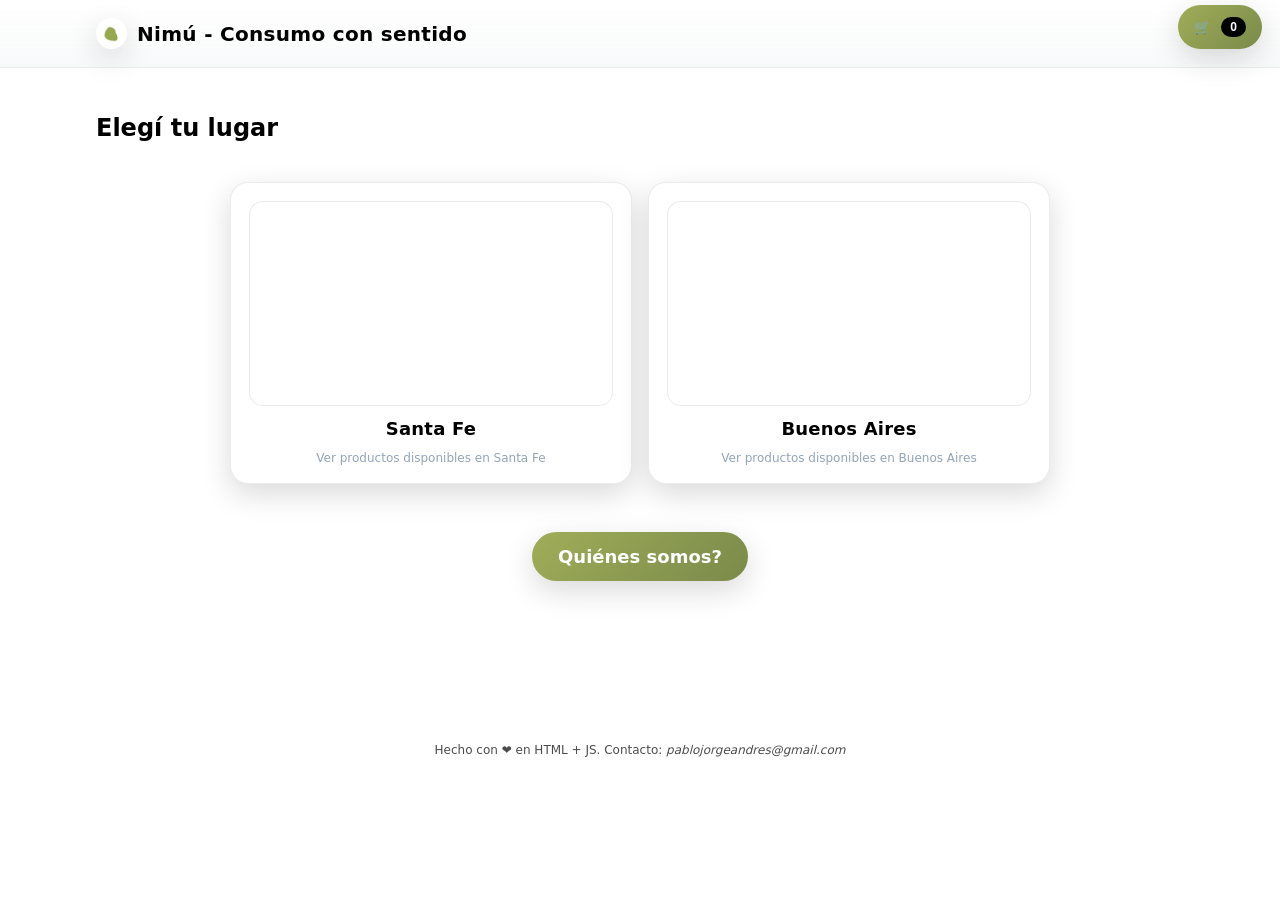
==== commit 1b98bda0: "who we are" ====
--- a/index.html
+++ b/index.html
@@ -6,7 +6,7 @@
   <title>Nimú - Consumo con sentido</title>
   <meta name="description" content="Catálogo simple con carrito y pedido por WhatsApp. HTML, CSS y JS puros." />
   <link rel="icon" type="image/jpeg" href="imgs/nimuicon.jpg">
-  <link rel="stylesheet" href="styles.css?v=22">
+  <link rel="stylesheet" href="styles.css?v=26">
 </head>
 <body>
   <header>
@@ -45,6 +45,9 @@
         <h2 style="margin:8px 0 12px">Elegí tu lugar</h2>
       </div>
       <div class="placesgrid" id="placesGrid"></div>
+      <div class="places-about-wrap">
+        <a class="about-cta" href="quienes-somos.html">Quiénes somos?</a>
+      </div>
     </section>
 
     <!-- Home: mosaico de categorías -->
--- a/styles.css
+++ b/styles.css
@@ -467,6 +467,163 @@
   border-radius:14px;
 }
 .placename{font-weight:900; font-size:18px; letter-spacing:.2px}
+
+.places-about-wrap{
+  display:flex;
+  justify-content:center;
+  margin:48px auto 16px;
+  max-width:820px;
+  padding:0 16px;
+}
+.about-cta{
+  display:inline-flex;
+  align-items:center;
+  justify-content:center;
+  background:linear-gradient(135deg,var(--accent),#7a8a4a);
+  color:#fff !important;
+  text-decoration:none;
+  border:none;
+  border-radius:999px;
+  padding:12px 22px;
+  font-weight:800;
+  font-size:15px;
+  box-shadow:var(--shadow);
+  cursor:pointer;
+}
+.places-about-wrap .about-cta{
+  padding:14px 26px;
+  font-size:18px;
+}
+.about-cta:hover{ filter:brightness(1.03); }
+
+/* Página Quiénes somos */
+.about-body header.about-header{
+  position:sticky;
+  top:0;
+  z-index:20;
+}
+.about-body .about-header-row{
+  display:flex;
+  flex-wrap:nowrap;
+  align-items:center;
+  justify-content:space-between;
+  gap:12px;
+  width:100%;
+}
+.about-body header .brand{
+  order:0;
+  flex:1 1 auto;
+  min-width:0;
+  margin-right:auto;
+}
+.about-body header .brand a{
+  color:inherit;
+  text-decoration:none;
+  display:inline-flex;
+  align-items:center;
+  gap:10px;
+  max-width:100%;
+}
+.about-body header .about-header-cta{
+  order:1;
+  flex:0 0 auto;
+  margin-left:auto;
+}
+.about-toc{
+  border-top:1px solid rgba(0,0,0,.06);
+  background:rgba(255,255,255,.96);
+  backdrop-filter:blur(8px);
+}
+.about-toc-inner{
+  max-width:720px;
+  margin:0 auto;
+  padding:10px 20px;
+  display:flex;
+  flex-wrap:wrap;
+  gap:8px;
+}
+.about-toc a{
+  color:var(--text) !important;
+  text-decoration:none;
+  border:1px solid rgba(0,0,0,.1);
+  background:var(--panel);
+  border-radius:999px;
+  padding:8px 14px;
+  font-size:13px;
+  font-weight:700;
+}
+.about-toc a:hover{
+  border-color:rgba(160,173,89,.55);
+  background:rgba(160,173,89,.12);
+}
+.about-main{
+  max-width:720px;
+  margin:0 auto;
+  padding:28px 20px 80px;
+}
+.about-hero{
+  margin-bottom:28px;
+}
+.about-hero h1{
+  margin:10px 0 8px;
+  font-size:clamp(1.6rem, 3vw, 2rem);
+  letter-spacing:.2px;
+}
+.about-hero p{
+  margin:0;
+  color:var(--muted);
+  line-height:1.5;
+  max-width:38rem;
+}
+.about-section{
+  padding:28px 0;
+  border-top:1px solid rgba(0,0,0,.08);
+  scroll-margin-top:140px;
+}
+.about-section:first-of-type{ border-top:none; padding-top:8px; }
+.about-section h2{
+  margin:0 0 14px;
+  font-size:1.25rem;
+}
+.about-section p{
+  margin:0 0 14px;
+  line-height:1.65;
+  color:#222;
+}
+.about-section p:last-child{ margin-bottom:0; }
+.about-values{
+  display:grid;
+  gap:14px;
+  margin:0;
+  padding:0;
+  list-style:none;
+}
+.about-values li{
+  padding:14px 16px;
+  border:1px solid rgba(0,0,0,.08);
+  border-radius:14px;
+  background:var(--panel);
+}
+.about-values strong{
+  display:block;
+  margin-bottom:6px;
+  font-size:15px;
+}
+.about-values span{
+  display:block;
+  line-height:1.6;
+  color:#333;
+  font-size:14px;
+}
+.about-actions{
+  display:flex;
+  flex-wrap:wrap;
+  justify-content:flex-end;
+  gap:10px;
+  margin-top:28px;
+}
+.about-actions .about-cta{ color:#fff !important; }
+footer a{ color:var(--accent); }
 
 /* Mobile: botón en el header, alineado a la derecha del brand */
 @media (max-width: 767px){
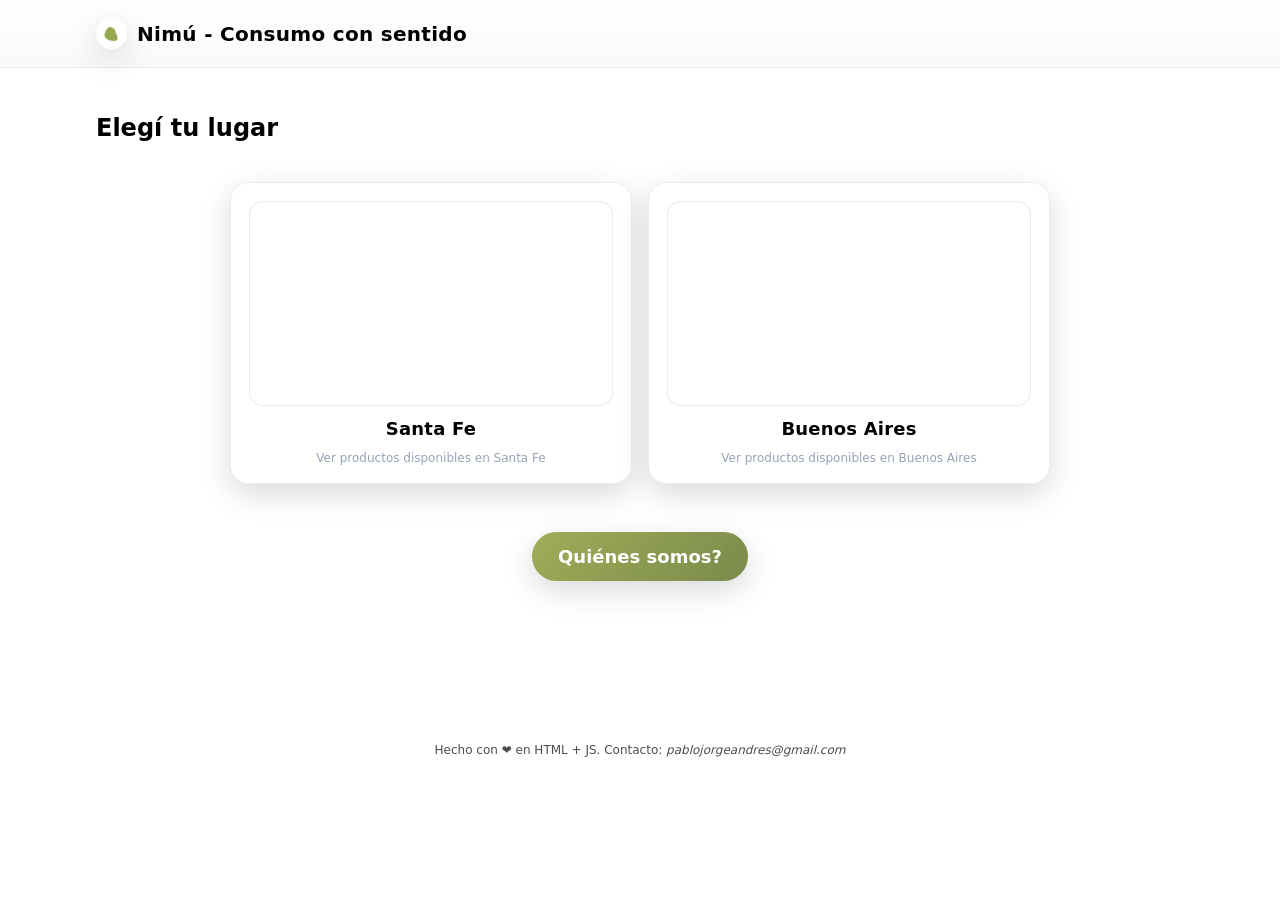
==== commit 4966a303: "icono carrito" ====
--- a/index.html
+++ b/index.html
@@ -6,7 +6,7 @@
   <title>Nimú - Consumo con sentido</title>
   <meta name="description" content="Catálogo simple con carrito y pedido por WhatsApp. HTML, CSS y JS puros." />
   <link rel="icon" type="image/jpeg" href="imgs/nimuicon.jpg">
-  <link rel="stylesheet" href="styles.css?v=26">
+  <link rel="stylesheet" href="styles.css?v=31">
 </head>
 <body>
   <header>
@@ -32,7 +32,7 @@
         <div class="search">
           <input id="searchInput" type="search" placeholder="Buscar productos en todas las categorías..." />
         </div>
-        <button class="fab" id="openCartBtn" aria-label="Abrir carrito">🛒 <span class="badge" id="cartCount">0</span></button>
+        <button class="fab hidden" id="openCartBtn" aria-label="Abrir carrito">🛒 <span class="badge" id="cartCount">0</span></button>
       </div>
       <div class="pillbar" id="catBar"></div>
     </div>
@@ -144,10 +144,10 @@
     </div>
   </dialog>
 
-<script src="js/config.js?v=18"></script>
-<script src="js/catalog.js?v=18"></script>
+<script src="js/config.js?v=19"></script>
+<script src="js/catalog.js?v=21"></script>
 <script src="js/orders-api.js?v=18"></script>
-<script src="js/whatsapp.js?v=18"></script>
+<script src="js/whatsapp.js?v=20"></script>
 <script src="js/slider.js?v=18"></script>
 <script>
 /************ UTIL ************/
@@ -404,6 +404,7 @@
 
   DATA = await fetchCategoriesData(placeId);
   INDEX = Object.keys(DATA);
+  preloadSearchIndex(placeId);
   if (state.view === 'home') { await renderHomeCats(); scrollAppToTop(); }
 }
 
@@ -417,31 +418,116 @@
   if (state.view === 'products') scrollAppToTop();
 }
 
-async function performGlobalSearch(query) {
+let searchDebounceTimer = null;
+let searchGen = 0;
+
+function cancelPendingSearch() {
+  if (searchDebounceTimer) {
+    clearTimeout(searchDebounceTimer);
+    searchDebounceTimer = null;
+  }
+  searchGen += 1;
+}
+
+function showSearchSkeleton() {
+  const host = $('#catsGrid');
+  host.className = 'grid';
+  host.innerHTML = '';
+  createProductsSkeleton(6).forEach(skeleton => host.appendChild(skeleton));
+}
+
+async function performGlobalSearch(query, gen) {
   const catsGrid = $('#catsGrid');
-  showCategoriesSkeleton();
+  const started = performance.now();
+  const skeletonTimer = setTimeout(() => {
+    if (gen !== searchGen) return;
+    showSearchSkeleton();
+  }, 150);
+
   try {
-    const products = await searchProductsApi(state.place, query);
+    let products;
+    try {
+      const index = await fetchSearchIndex(state.place);
+      if (gen !== searchGen) return;
+      products = filterSearchIndex(index, query);
+    } catch (indexErr) {
+      console.warn('Índice local no disponible, fallback API', indexErr);
+      products = await searchProductsApi(state.place, query);
+    }
+    if (gen !== searchGen) return;
+    clearTimeout(skeletonTimer);
     renderSearchResults(products);
+    console.log(
+      `🔎 Búsqueda "${query}": ${products.length} resultados en ${(performance.now() - started).toFixed(1)} ms`
+    );
   } catch (err) {
+    if (gen !== searchGen) return;
+    clearTimeout(skeletonTimer);
     console.error('Error en búsqueda global:', err);
+    catsGrid.className = 'catsgrid';
     catsGrid.innerHTML = `<p class="muted">Error al buscar productos</p>`;
   }
 }
 
-function buildProductCard(p) {
-  const card = document.createElement('div');
-  card.className = 'card';
-
-  const thumb = document.createElement('div');
-  const img = normalizeImageUrl(p.imageUrl);
-  thumb.className = 'thumb';
-  if (img) observeLazyBackground(thumb, img);
-  else thumb.textContent = '🛍️';
-
-  const content = document.createElement('div');
-  content.className = 'content';
-  content.innerHTML = `
+function variantBoxSize(v){
+  const n = parseInt(v && v.boxSize, 10);
+  return Number.isFinite(n) && n > 1 ? n : 1;
+}
+
+function snapQtyToBox(qty, boxSize){
+  const step = variantBoxSize({ boxSize });
+  const n = Math.round(Number(qty));
+  if(!Number.isFinite(n) || n < step) return step;
+  return Math.ceil(n / step) * step;
+}
+
+function boxesFromQty(qty, boxSize){
+  const step = variantBoxSize({ boxSize });
+  return step > 1 ? Math.round((Number(qty) || 0) / step) : 0;
+}
+
+function boxHintText(boxSize){
+  const step = variantBoxSize({ boxSize });
+  if(step <= 1) return '';
+  return `Caja de ${step} unidades · precio por unidad`;
+}
+
+function bindProductQtyControls(content, product){
+  const sel = content.querySelector('[data-sel]');
+  const qty = content.querySelector('[data-qty]');
+  const hint = content.querySelector('[data-box-hint]');
+  const selectedVariant = () => (product.variants || [])[Number(sel && sel.value || 0)] || (product.variants || [])[0];
+
+  const syncQtyUi = (resetValue) => {
+    const step = variantBoxSize(selectedVariant());
+    qty.min = String(step);
+    qty.step = String(step);
+    qty.value = String(resetValue ? step : snapQtyToBox(qty.value, step));
+    if(hint) hint.textContent = boxHintText(step);
+  };
+
+  syncQtyUi(true);
+  if(sel) sel.onchange = () => syncQtyUi(true);
+  content.querySelector('[data-minus]').onclick = () => {
+    const step = variantBoxSize(selectedVariant());
+    qty.value = String(Math.max(step, snapQtyToBox(qty.value, step) - step));
+  };
+  content.querySelector('[data-plus]').onclick = () => {
+    const step = variantBoxSize(selectedVariant());
+    qty.value = String(snapQtyToBox(qty.value, step) + step);
+  };
+  qty.addEventListener('change', () => {
+    qty.value = String(snapQtyToBox(qty.value, variantBoxSize(selectedVariant())));
+  });
+  content.querySelector('[data-add]').onclick = () => {
+    const variantIndex = Number(sel && sel.value || 0);
+    const step = variantBoxSize(selectedVariant());
+    addToCart(product, variantIndex, snapQtyToBox(qty.value, step));
+  };
+}
+
+function productCardMarkup(p){
+  return `
     <h3 class="title">${p.name}</h3>
     <div class="desc">${p.description||''}</div>
     <div class="muted" style="margin:6px 0 8px">${p.category||''}</div>
@@ -450,20 +536,29 @@
         ${(p.variants||[]).map((v,i)=>`<option value="${i}">${v.label} — ${fmt.format(+v.price||0)}</option>`).join('')}
       </select>
     </div>
+    <p class="muted box-qty-hint" data-box-hint></p>
     <div class="actions">
       <button class="btn" data-minus>-</button>
       <input type="number" min="1" value="1" style="width:70px; text-align:center" data-qty />
       <button class="btn" data-plus>+</button>
       <button class="btn primary" data-add>Agregar</button>
     </div>`;
-
-  const qty = content.querySelector('[data-qty]');
-  content.querySelector('[data-minus]').onclick = ()=> qty.value = Math.max(1, Number(qty.value)-1);
-  content.querySelector('[data-plus]').onclick = ()=> qty.value = Number(qty.value)+1;
-  content.querySelector('[data-add]').onclick = ()=>{
-    const variantIndex = Number(content.querySelector('[data-sel]').value || 0);
-    addToCart(p, variantIndex, Number(qty.value||1));
-  };
+}
+
+function buildProductCard(p) {
+  const card = document.createElement('div');
+  card.className = 'card';
+
+  const thumb = document.createElement('div');
+  const img = normalizeImageUrl(p.imageUrl);
+  thumb.className = 'thumb';
+  if (img) observeLazyBackground(thumb, img);
+  else thumb.textContent = '🛍️';
+
+  const content = document.createElement('div');
+  content.className = 'content';
+  content.innerHTML = productCardMarkup(p);
+  bindProductQtyControls(content, p);
 
   card.appendChild(thumb);
   card.appendChild(content);
@@ -472,19 +567,28 @@
 
 function renderSearchResults(products) {
   const catsGrid = $('#catsGrid');
-  
-  if (!products || products.length === 0) {
+  const total = Array.isArray(products) ? products.length : 0;
+
+  if (!total) {
+    catsGrid.className = 'catsgrid';
     catsGrid.innerHTML = `<p class="muted">No se encontraron productos</p>`;
     return;
   }
-  
-  // Cambiar a grid de productos (usar clase .grid en lugar de .catsgrid)
+
+  const limit = typeof SEARCH_RESULT_LIMIT === 'number' ? SEARCH_RESULT_LIMIT : 60;
+  const shown = products.slice(0, limit);
   catsGrid.className = 'grid';
   catsGrid.innerHTML = '';
-  
-  products.forEach(p => {
-    const card = buildProductCard(p);
-    catsGrid.appendChild(card);
+
+  if (total > shown.length) {
+    const note = document.createElement('p');
+    note.className = 'muted search-result-count';
+    note.textContent = `Mostrando ${shown.length} de ${total} resultados`;
+    catsGrid.appendChild(note);
+  }
+
+  shown.forEach(p => {
+    catsGrid.appendChild(buildProductCard(p));
   });
 }
 
@@ -668,29 +772,8 @@
 
     const content = document.createElement('div');
     content.className = 'content';
-    content.innerHTML = `
-      <h3 class="title">${p.name}</h3>
-      <div class="desc">${p.description||''}</div>
-      <div class="muted" style="margin:6px 0 8px">${p.category||''}</div>
-      <div class="row-s" style="margin-bottom:8px; gap:8px">
-        <select aria-label="Presentación" data-sel>
-          ${(p.variants||[]).map((v,i)=>`<option value="${i}">${v.label} — ${fmt.format(+v.price||0)}</option>`).join('')}
-        </select>
-      </div>
-      <div class="actions">
-        <button class="btn" data-minus>-</button>
-        <input type="number" min="1" value="1" style="width:70px; text-align:center" data-qty />
-        <button class="btn" data-plus>+</button>
-        <button class="btn primary" data-add>Agregar</button>
-      </div>`;
-
-    const qty = content.querySelector('[data-qty]');
-    content.querySelector('[data-minus]').onclick = ()=> qty.value = Math.max(1, Number(qty.value)-1);
-    content.querySelector('[data-plus]').onclick = ()=> qty.value = Number(qty.value)+1;
-    content.querySelector('[data-add]').onclick = ()=>{
-      const variantIndex = Number(content.querySelector('[data-sel]').value || 0);
-      addToCart(p, variantIndex, Number(qty.value||1));
-    };
+    content.innerHTML = productCardMarkup(p);
+    bindProductQtyControls(content, p);
 
     card.appendChild(thumb);
     card.appendChild(content);
@@ -831,12 +914,15 @@
   $('#searchInput').value = '';
   state.search = '';
   
-  // Mostrar/ocultar buscador según la vista
+  // Mostrar/ocultar buscador y carrito según la vista
   const searchElement = $('.search');
+  const cartBtn = $('#openCartBtn');
   if (v === 'places') {
     searchElement.classList.add('hidden');
+    cartBtn.classList.add('hidden');
   } else {
     searchElement.classList.remove('hidden');
+    cartBtn.classList.remove('hidden');
   }
   
   // Limpiar contenido al cambiar de vista para evitar contenido stale
@@ -1007,8 +1093,8 @@
       <p class="cart-important-legal">¡No se aceptan reclamos por mercadería una vez transcurrida una semana desde la entrega!</p>
       <div class="cart-important-accept">
         <label class="cart-important-accept-label">
+          <input type="checkbox" class="cart-important-accept-cb" ${accepted ? 'checked' : ''} />
           <span>Acepto</span>
-          <input type="checkbox" class="cart-important-accept-cb" ${accepted ? 'checked' : ''} />
         </label>
       </div>
     </div>`;
@@ -1046,15 +1132,20 @@
 function addToCart(product, variantIndex, quantity=1){
   const v = (product.variants||[])[variantIndex] || (product.variants||[])[0];
   if(!v) return;
+  const boxSize = variantBoxSize(v);
+  const qty = snapQtyToBox(quantity, boxSize);
   const key = `${product.id}__${v.sku || v.label}`;
   const existing = state.cart.find(i=>i.key===key);
-  if(existing){ existing.qty += quantity; }
-  else {
+  if(existing){
+    const step = variantBoxSize(existing);
+    existing.boxSize = step;
+    existing.qty = snapQtyToBox(existing.qty + qty, step);
+  } else {
     // Incluimos el código de variante si existiera (tu JSON lo trae como "cod" -> acá uso "code")
     const possibleCode = v.code ?? v.cod ?? v.sku ?? null;
     state.cart.push({
       key, productId:product.id, name:product.name,
-      code:possibleCode, variant:v.label, price:+v.price||0, qty:quantity
+      code:possibleCode, variant:v.label, price:+v.price||0, qty, boxSize
     });
   }
   saveCart(); renderCart();
@@ -1062,8 +1153,10 @@
 
 function changeQty(key, delta){
   const item = state.cart.find(i=>i.key===key); if(!item) return;
-  item.qty += delta;
-  if(item.qty <= 0){ state.cart = state.cart.filter(i=>i.key!==key); }
+  const step = variantBoxSize(item);
+  item.boxSize = step;
+  item.qty += delta * step;
+  if(item.qty < step){ state.cart = state.cart.filter(i=>i.key!==key); }
   clearImportantAcceptIfCartEmpty();
   saveCart(); renderCart();
 }
@@ -1163,7 +1256,7 @@
       line.innerHTML = `
         <div>
           <div style="font-weight:700">${i.name} <span class="muted">(${i.variant})</span></div>
-          <div class="muted">${fmt.format(i.price)} c/u</div>
+          <div class="muted">${fmt.format(i.price)} c/u${variantBoxSize(i) > 1 ? ` · ${i.qty} unidades (${boxesFromQty(i.qty, i.boxSize)} caja${boxesFromQty(i.qty, i.boxSize) === 1 ? '' : 's'})` : ''}</div>
           <button class="remove" aria-label="Quitar">Quitar</button>
         </div>
         <div class="qty">
@@ -1239,7 +1332,12 @@
       name: i.name,
       variant: i.variant,
       qty: i.qty,
+      boxSize: variantBoxSize(i),
+      boxes: boxesFromQty(i.qty, i.boxSize) || i.qty,
       price: i.price,
+      listPrice: i.price,
+      unitPrice: i.price,
+      discountPct: 0,
       subtotal: i.price * i.qty
     })),
     subtotal: sub,
@@ -1343,22 +1441,29 @@
     }
   }
 
-  // Buscar: funciona en vista de productos y búsqueda global en categorías
-  $('#searchInput').addEventListener('input', async e=>{
+  // Buscar: filtro local en home; filtro de categoría en productos
+  $('#searchInput').addEventListener('input', e=>{
     state.search = e.target.value;
-    
-    // Búsqueda en vista de productos (comportamiento actual)
+    const query = state.search.trim();
+
     if(state.view==='products' && state.category){
+      cancelPendingSearch();
       renderGrid();
-    }
-    
-    // Búsqueda global en vista de categorías
-    if(state.view==='home' && state.search.length >= 3){
-      await performGlobalSearch(state.search);
-    } else if(state.view==='home' && state.search.length < 3){
-      // Restaurar categorías si el usuario borra
-      await renderHomeCats();
-    }
+      return;
+    }
+
+    if(state.view!=='home') return;
+
+    cancelPendingSearch();
+    if(query.length < 3){
+      renderHomeCats();
+      return;
+    }
+
+    const gen = searchGen;
+    searchDebounceTimer = setTimeout(() => {
+      performGlobalSearch(query, gen);
+    }, 220);
   });
 
   const zoneDlg = $('#zoneMapDialog');
--- a/styles.css
+++ b/styles.css
@@ -182,9 +182,9 @@
 .brand i{width:31px; height:31px; border-radius:50%; display:inline-grid; place-items:center; background:white; box-shadow: var(--shadow); overflow:hidden;}
 .brand-icon{width:24px; height:24px; object-fit:cover; border-radius:50%;}
 
-.search{flex:1; min-width:220px; display:flex; gap:8px}
+.search{flex:1 1 160px; min-width:0; display:flex; gap:8px}
 .search.hidden{display:none}
-.search input{flex:1; padding:12px 14px; border-radius:12px; border:1px solid rgba(0,0,0,.12); background:var(--bg); color:var(--text)}
+.search input{flex:1; min-width:0; width:100%; padding:12px 14px; border-radius:12px; border:1px solid rgba(0,0,0,.12); background:var(--bg); color:var(--text)}
 .search input::placeholder{color:var(--muted)}
 
 .pillbar{display:flex; gap:8px; overflow:auto; scrollbar-width:none; padding:8px 0 4px}
@@ -195,6 +195,7 @@
 
 /* Tarjetas genéricas */
 .grid{max-width:1120px; margin:0 auto; display:grid; grid-template-columns: repeat( auto-fill, minmax(220px, 1fr) ); gap:16px}
+.grid .search-result-count{grid-column:1 / -1; margin:0}
 .card{background:var(--bg); border:1px solid rgba(0,0,0,.08); border-radius:var(--radius); box-shadow: var(--shadow); display:flex; flex-direction:column; overflow:hidden; justify-content:space-between}
 .thumb{aspect-ratio: 4/3; background:var(--panel); display:grid; place-items:center; font-size:46px}
 .thumb.hasimg{background-size:cover; background-position:center; font-size:0}
@@ -206,6 +207,8 @@
 select, button, input[type="number"], textarea{background:var(--panel); color:var(--text); border:1px solid rgba(0,0,0,.12); border-radius:12px; padding:10px 12px}
 select{width:100%}
 .price{font-weight:800}
+.box-qty-hint{min-height:1.2em; margin:0 0 4px}
+.box-qty-hint:empty{display:none}
 .actions{display:flex; gap:8px; margin-top:auto; padding-top:12px}
 .btn{flex:1; padding:10px 12px; border-radius:12px; border:1px solid rgba(0,0,0,.12); background:var(--panel); color:var(--text); cursor:pointer}
 .btn.primary{background:linear-gradient(135deg,var(--accent),#7a8a4a); color:var(--bg); font-weight:800; border:none}
@@ -213,11 +216,13 @@
 /* Floating cart button */
 .fab{
   display:flex; align-items:center; gap:10px;
+  flex-shrink:0;
   background:linear-gradient(135deg,var(--accent),#7a8a4a);
   color:var(--bg); border:none; border-radius:999px;
   padding:12px 16px; font-weight:800; box-shadow: var(--shadow);
   cursor:pointer
 }
+.fab.hidden{display:none}
 .badge{background:var(--text); color:var(--bg); padding:2px 8px; border-radius:999px; font-size:12px; border:1px solid rgba(0,0,0,.18)}
 
 /* Cart drawer */
@@ -231,7 +236,7 @@
 .remove{background:transparent; color:#fda4af; border:none; cursor:pointer}
 
 /* Aviso colapsable "Importante!" (primer ítem del carrito) */
-.line.cart-important{display:flex; flex-direction:column; align-items:stretch; gap:0; grid-template-columns:unset}
+.line.cart-important{display:flex; flex-direction:column; align-items:stretch; gap:0; grid-template-columns:unset; background:#fff7f4; border-color:rgba(198,40,40,.2)}
 .cart-important-head{display:flex; justify-content:space-between; align-items:center; gap:10px; width:100%; margin:0; padding:0; border:none; background:transparent; font:inherit; cursor:pointer; text-align:left}
 .cart-important-title{display:flex; align-items:center; gap:6px; font-weight:700; font-size:15px; color:#c62828}
 .cart-important-warn{font-size:1.15em; line-height:1; flex-shrink:0; font-style:normal}
@@ -262,9 +267,12 @@
 .cart-important-freeze > p:last-child{margin-bottom:0}
 .cart-important-freeze .cart-important-row{margin:6px 0}
 .cart-important-freeze .cart-important-row:first-of-type{margin-top:2px}
-.cart-important-accept{margin-top:12px; padding-top:10px; border-top:1px solid rgba(0,0,0,.08); text-align:right}
-.cart-important-accept-label{display:inline-flex; align-items:center; gap:10px; cursor:pointer; font-size:13px; font-weight:600; color:var(--text); user-select:none}
-.cart-important-accept-cb{width:18px; height:18px; flex-shrink:0; accent-color:var(--accent); cursor:pointer}
+.cart-important-accept{margin-top:12px; padding:10px 12px; border-top:none; text-align:left; background:rgba(198,40,40,.07); border:1px solid rgba(198,40,40,.28); border-radius:10px}
+.cart-important-accept:has(.cart-important-accept-cb:checked){background:rgba(160,173,89,.14); border-color:rgba(160,173,89,.42)}
+.cart-important-accept-label{display:inline-flex; align-items:center; gap:10px; cursor:pointer; font-size:14px; font-weight:700; color:#c62828; user-select:none}
+.cart-important-accept:has(.cart-important-accept-cb:checked) .cart-important-accept-label{color:#5d6a2e}
+.cart-important-accept-cb{width:22px; height:22px; flex-shrink:0; accent-color:#c62828; cursor:pointer}
+.cart-important-accept:has(.cart-important-accept-cb:checked) .cart-important-accept-cb{accent-color:var(--accent)}
 .cart-important-row{display:flex; align-items:center; gap:8px; flex-wrap:wrap; margin:6px 0}
 .cart-important-row code{flex:1; min-width:0; font-family:ui-monospace,monospace; font-size:12px; background:rgba(0,0,0,.05); padding:4px 8px; border-radius:8px; word-break:break-all}
 .cart-important-copy{flex-shrink:0; display:inline-grid; place-items:center; width:32px; height:32px; padding:0; border:1px solid rgba(0,0,0,.1); border-radius:8px; background:var(--bg); cursor:pointer; color:var(--text)}
@@ -648,7 +656,8 @@
   }
 }
 @media (min-width: 768px){
-  .fab{ position:fixed; right:18px; bottom:18px; z-index:30; }
+  /* Stay in the header row so search can shrink; sticky header makes position:fixed overlay it */
+  .fab{ position:static; flex-shrink:0; }
 }
 
 #closeCartBtn { flex:none; padding:12px 22px; border-radius:30px; }
